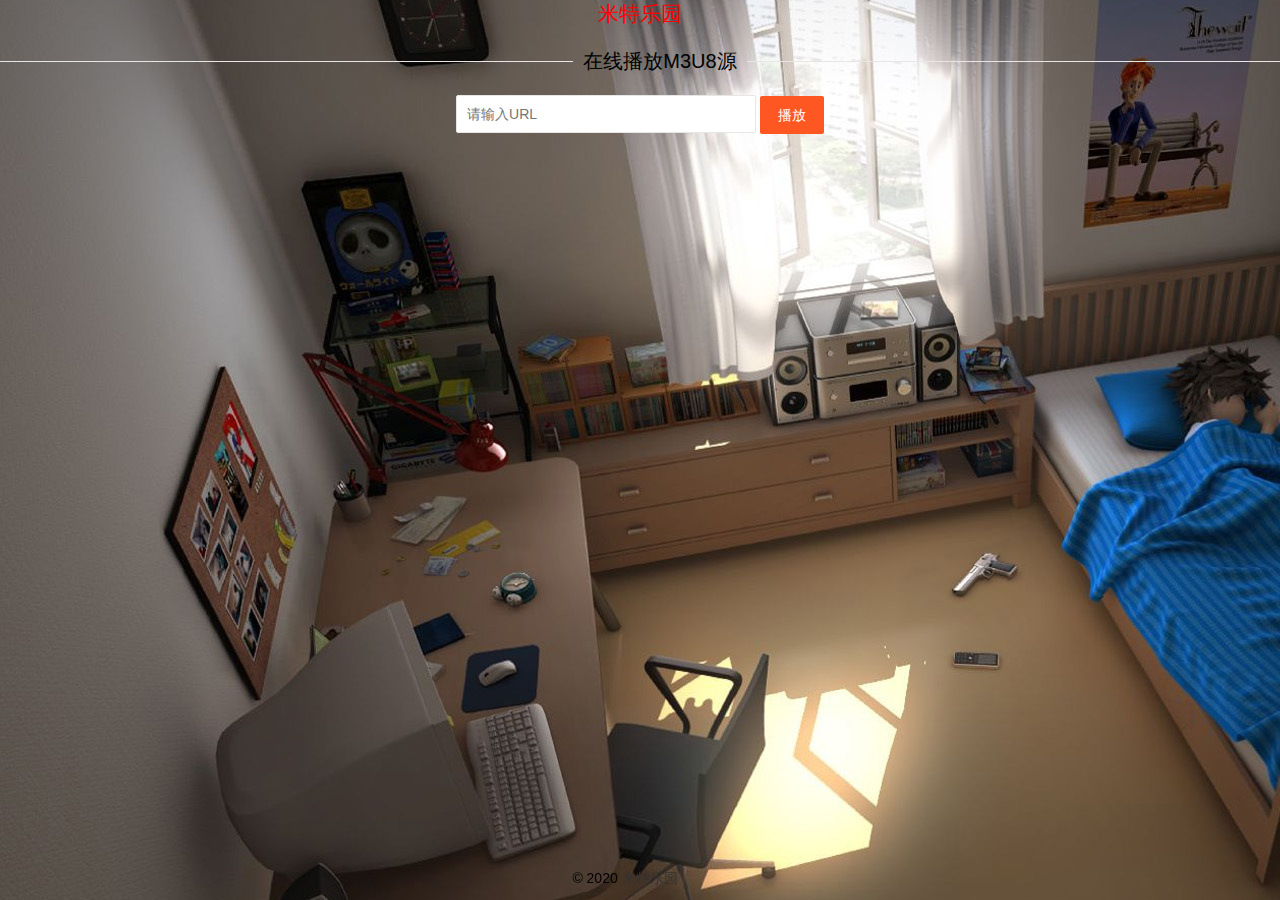
==== webapp/index.html @ 2a8ceb08 "init system" ====
<!DOCTYPE html>
<html>

<head>
    <meta charset="UTF-8">
    <title>米特在线</title>
    <meta name="viewport" content="width=device-width, initial-scale=1.0, user-scalable=no">
	<link href="css/layer.css" rel="stylesheet" />
	<link href="css/layui.css" rel="stylesheet" />
    <style type="text/css">
        .myinput{
            display: inline;
            width:30%;
            max-width: 300px;
        }
        .myinput:focus{
            border: 1px solid red;
        }
        .footer{
            position: fixed;
            right: 0;
            bottom: 0;
            height: 44px;
            line-height: 44px;
            padding: 0 15px;
            1background-color: #eee;
            width:100%;
        }
    </style>
    <script type="text/javascript" src="js/jquery.min.js"></script>
    <script type="text/javascript" src="js/layer.js"></script>


	<script type="text/javascript">
       $(function(){
           $('#play').on('click', function(){
               var url = $("#url").val();
               if(url == ""){
                   layer.msg("请输入内容")
               }else{
                   layer.open({
                       type: 2,
                       title: '在线播放',
                       area: ['100%', '100%'],
                       shade: 0.8,
                       maxmin: false,
                       closeBtn: 1,
                       shadeClose: true,
                       content: 'play.html?url=' + url
                   });
               }
           });
       })
	function play(){
		var url=document.getElementById('url').value;

	}
</script>
</head>
<body class="alarm-bg">
   <h2 style="color:red;">米特乐园</h2>
   <fieldset class="layui-elem-field layui-field-title" style="margin-top: 20px;">
       <legend>在线播放M3U8源</legend>
   </fieldset>
   <input type="text" name="url" id="url" placeholder="请输入URL" autocomplete="off" class="layui-input myinput"  >
   <button class="layui-btn layui-btn-danger" id="play" >播放</button>
   <div class="footer">
       <div class="layui-main">
           <p>© 2020 <a href="/">米特乐园</a> </p>
           <p>
               学习乐园
           </p>
           <div class="site-union">

           </div>
       </div>
   </div>
</body>

</html>
---- webapp/css/layer.css ----
/**
 
 @Name: layer
 @Author: 贤心
 
 **/

/* *html{background-image: url(about:blank); background-attachment: fixed;} */
html #layuicss-layer{display: none; position: absolute; width: 1989px;}

/* common */
.layui-layer-shade, .layui-layer{position:fixed; _position:absolute; pointer-events: auto;}
.layui-layer-shade{top:0; left:0; width:100%; height:100%; _height:expression(document.body.offsetHeight+"px");}
.layui-layer{-webkit-overflow-scrolling: touch;}
.layui-layer{top:150px; left: 0; margin:0; padding:0; background-color:#fff; -webkit-background-clip: content; border-radius: 2px; box-shadow: 1px 1px 50px rgba(0,0,0,.3);}
.layui-layer-close{position:absolute;}
.layui-layer-content{position:relative;}
.layui-layer-border{border: 1px solid #B2B2B2; border: 1px solid rgba(0,0,0,.1); box-shadow: 1px 1px 5px rgba(0,0,0,.2);}
.layui-layer-load{background:url(images/loading-1.gif) #eee center center no-repeat;}
.layui-layer-ico{ background:url(images/icon.png) no-repeat;}
.layui-layer-dialog .layui-layer-ico,
.layui-layer-setwin a,
.layui-layer-btn a{display:inline-block; *display:inline; *zoom:1; vertical-align:top;}

.layui-layer-move{display: none; position: fixed; *position: absolute; left: 0px; top: 0px; width: 100%; height: 100%; cursor: move; opacity: 0; filter:alpha(opacity=0); background-color: #fff; z-index: 2147483647;}
.layui-layer-resize{position: absolute; width: 15px; height: 15px; right: 0; bottom: 0; cursor: se-resize;}

/* 动画 */
.layer-anim{-webkit-animation-fill-mode: both; animation-fill-mode: both; -webkit-animation-duration:.3s; animation-duration:.3s;}

@-webkit-keyframes layer-bounceIn { /* 默认 */
	0% {opacity: 0; -webkit-transform: scale(.5); transform: scale(.5)}
	100% {opacity: 1; -webkit-transform: scale(1); transform: scale(1)}
}
@keyframes layer-bounceIn {
	0% {opacity: 0; -webkit-transform: scale(.5); -ms-transform: scale(.5); transform: scale(.5)}
	100% {opacity: 1; -webkit-transform: scale(1); -ms-transform: scale(1); transform: scale(1)}
}
.layer-anim-00{-webkit-animation-name: layer-bounceIn;animation-name: layer-bounceIn}

@-webkit-keyframes layer-zoomInDown{0%{opacity:0;-webkit-transform:scale(.1) translateY(-2000px);transform:scale(.1) translateY(-2000px);-webkit-animation-timing-function:ease-in-out;animation-timing-function:ease-in-out}60%{opacity:1;-webkit-transform:scale(.475) translateY(60px);transform:scale(.475) translateY(60px);-webkit-animation-timing-function:ease-out;animation-timing-function:ease-out}}@keyframes layer-zoomInDown{0%{opacity:0;-webkit-transform:scale(.1) translateY(-2000px);-ms-transform:scale(.1) translateY(-2000px);transform:scale(.1) translateY(-2000px);-webkit-animation-timing-function:ease-in-out;animation-timing-function:ease-in-out}60%{opacity:1;-webkit-transform:scale(.475) translateY(60px);-ms-transform:scale(.475) translateY(60px);transform:scale(.475) translateY(60px);-webkit-animation-timing-function:ease-out;animation-timing-function:ease-out}}.layer-anim-01{-webkit-animation-name:layer-zoomInDown;animation-name:layer-zoomInDown}

@-webkit-keyframes layer-fadeInUpBig{0%{opacity:0;-webkit-transform:translateY(2000px);transform:translateY(2000px)}100%{opacity:1;-webkit-transform:translateY(0);transform:translateY(0)}}@keyframes layer-fadeInUpBig{0%{opacity:0;-webkit-transform:translateY(2000px);-ms-transform:translateY(2000px);transform:translateY(2000px)}100%{opacity:1;-webkit-transform:translateY(0);-ms-transform:translateY(0);transform:translateY(0)}}.layer-anim-02{-webkit-animation-name:layer-fadeInUpBig;animation-name:layer-fadeInUpBig}

@-webkit-keyframes layer-zoomInLeft{0%{opacity:0;-webkit-transform:scale(.1) translateX(-2000px);transform:scale(.1) translateX(-2000px);-webkit-animation-timing-function:ease-in-out;animation-timing-function:ease-in-out}60%{opacity:1;-webkit-transform:scale(.475) translateX(48px);transform:scale(.475) translateX(48px);-webkit-animation-timing-function:ease-out;animation-timing-function:ease-out}}@keyframes layer-zoomInLeft{0%{opacity:0;-webkit-transform:scale(.1) translateX(-2000px);-ms-transform:scale(.1) translateX(-2000px);transform:scale(.1) translateX(-2000px);-webkit-animation-timing-function:ease-in-out;animation-timing-function:ease-in-out}60%{opacity:1;-webkit-transform:scale(.475) translateX(48px);-ms-transform:scale(.475) translateX(48px);transform:scale(.475) translateX(48px);-webkit-animation-timing-function:ease-out;animation-timing-function:ease-out}}.layer-anim-03{-webkit-animation-name:layer-zoomInLeft;animation-name:layer-zoomInLeft}

@-webkit-keyframes layer-rollIn{0%{opacity:0;-webkit-transform:translateX(-100%) rotate(-120deg);transform:translateX(-100%) rotate(-120deg)}100%{opacity:1;-webkit-transform:translateX(0px) rotate(0deg);transform:translateX(0px) rotate(0deg)}}@keyframes layer-rollIn{0%{opacity:0;-webkit-transform:translateX(-100%) rotate(-120deg);-ms-transform:translateX(-100%) rotate(-120deg);transform:translateX(-100%) rotate(-120deg)}100%{opacity:1;-webkit-transform:translateX(0px) rotate(0deg);-ms-transform:translateX(0px) rotate(0deg);transform:translateX(0px) rotate(0deg)}}.layer-anim-04{-webkit-animation-name:layer-rollIn;animation-name:layer-rollIn}

@keyframes layer-fadeIn{0%{opacity:0}100%{opacity:1}}.layer-anim-05{-webkit-animation-name:layer-fadeIn;animation-name:layer-fadeIn}

@-webkit-keyframes layer-shake{0%,100%{-webkit-transform:translateX(0);transform:translateX(0)}10%,30%,50%,70%,90%{-webkit-transform:translateX(-10px);transform:translateX(-10px)}20%,40%,60%,80%{-webkit-transform:translateX(10px);transform:translateX(10px)}}@keyframes layer-shake{0%,100%{-webkit-transform:translateX(0);-ms-transform:translateX(0);transform:translateX(0)}10%,30%,50%,70%,90%{-webkit-transform:translateX(-10px);-ms-transform:translateX(-10px);transform:translateX(-10px)}20%,40%,60%,80%{-webkit-transform:translateX(10px);-ms-transform:translateX(10px);transform:translateX(10px)}}.layer-anim-06{-webkit-animation-name:layer-shake;animation-name:layer-shake}@-webkit-keyframes fadeIn{0%{opacity:0}100%{opacity:1}}

/* 标题栏 */
.layui-layer-title{padding:0 80px 0 20px; height:42px; line-height:42px; border-bottom:1px solid #eee; font-size:14px; color:#333; overflow: hidden; text-overflow: ellipsis; white-space: nowrap; background-color: #F8F8F8; border-radius: 2px 2px 0 0;}
.layui-layer-setwin{position:absolute; right:15px; *right:0; top:15px; font-size:0; line-height: initial;}
.layui-layer-setwin a{position:relative; width: 16px; height:16px; margin-left:10px; font-size:12px; _overflow:hidden;}
.layui-layer-setwin .layui-layer-min cite{position:absolute; width:14px; height:2px; left:0; top:50%; margin-top:-1px; background-color:#2E2D3C; cursor:pointer; _overflow:hidden;}
.layui-layer-setwin .layui-layer-min:hover cite{background-color:#2D93CA; }
.layui-layer-setwin .layui-layer-max{background-position:-32px -40px;}
.layui-layer-setwin .layui-layer-max:hover{background-position:-16px -40px;}
.layui-layer-setwin .layui-layer-maxmin{background-position:-65px -40px;}
.layui-layer-setwin .layui-layer-maxmin:hover{background-position:-49px -40px;}
.layui-layer-setwin .layui-layer-close1{background-position: 1px -40px; cursor: pointer;}
.layui-layer-setwin .layui-layer-close1:hover{opacity:0.7;}
.layui-layer-setwin .layui-layer-close2{position:absolute; right:-28px; top:-28px; width:30px; height:30px;  margin-left:0; background-position:-149px -31px; *right:-18px; _display:none;}
.layui-layer-setwin .layui-layer-close2:hover{ background-position:-180px -31px;}

/* 按钮栏 */
.layui-layer-btn{text-align: right; padding: 0 15px 12px; pointer-events: auto; user-select: none; -webkit-user-select: none;}
.layui-layer-btn a{height: 28px; line-height: 28px; margin: 5px 5px 0; padding: 0 15px; border: 1px solid #dedede; background-color:#fff; color: #333; border-radius: 2px; font-weight:400; cursor:pointer; text-decoration: none;}
.layui-layer-btn a:hover{opacity: 0.9; text-decoration: none;}
.layui-layer-btn a:active{opacity: 0.8;}
.layui-layer-btn .layui-layer-btn0{border-color: #1E9FFF; background-color: #1E9FFF; color:#fff;}
.layui-layer-btn-l{text-align: left;}
.layui-layer-btn-c{text-align: center;}

/* 定制化 */
.layui-layer-dialog{min-width:260px;}
.layui-layer-dialog .layui-layer-content{position: relative; padding:20px; line-height:24px; word-break: break-all; overflow:hidden; font-size:14px; overflow-x: hidden; overflow-y:auto;}
.layui-layer-dialog .layui-layer-content .layui-layer-ico{position:absolute; top:16px; left:15px; _left:-40px; width:30px; height:30px;}
.layui-layer-ico1{background-position:-30px 0 }
.layui-layer-ico2{background-position:-60px 0;}
.layui-layer-ico3{background-position:-90px 0;}
.layui-layer-ico4{background-position:-120px 0;}
.layui-layer-ico5{background-position:-150px 0;}
.layui-layer-ico6{background-position:-180px 0;}
.layui-layer-rim{border:6px solid #8D8D8D; border:6px solid rgba(0,0,0,.3); border-radius:5px; box-shadow: none;}
.layui-layer-msg{min-width:180px; border:1px solid #D3D4D3; box-shadow: none;}
.layui-layer-hui{min-width:100px;  background-color: #000; filter:alpha(opacity=60); background-color: rgba(0,0,0,0.6); color: #fff; border:none;}
.layui-layer-hui .layui-layer-content{padding:12px 25px; text-align:center;}
.layui-layer-dialog .layui-layer-padding{padding: 20px 20px 20px 55px; text-align: left;}
.layui-layer-page .layui-layer-content{position:relative; overflow:auto;}
.layui-layer-page .layui-layer-btn,.layui-layer-iframe .layui-layer-btn{padding-top:10px;}
.layui-layer-nobg{background:none;}
.layui-layer-iframe iframe{display: block; width: 100%;}

.layui-layer-loading{border-radius:100%; background:none;  box-shadow:none;  border:none;}
.layui-layer-loading .layui-layer-content{width:60px; height:24px; background:url(images/loading-0.gif) no-repeat;}
.layui-layer-loading .layui-layer-loading1{width:37px; height:37px; background:url(images/loading-1.gif) no-repeat;}
.layui-layer-loading .layui-layer-loading2, .layui-layer-ico16{width:32px; height:32px; background:url(images/loading-2.gif) no-repeat;}
.layui-layer-tips{background: none; box-shadow:none; border:none;}
.layui-layer-tips .layui-layer-content{position: relative; line-height: 22px; min-width: 12px; padding: 8px 15px; font-size: 12px; _float:left; border-radius: 2px; box-shadow: 1px 1px 3px rgba(0,0,0,.2); background-color: #000; color: #fff;}
.layui-layer-tips .layui-layer-close{right:-2px; top:-1px;}
.layui-layer-tips i.layui-layer-TipsG{ position:absolute;  width:0; height:0; border-width:8px; border-color:transparent; border-style:dashed; *overflow:hidden;}
.layui-layer-tips i.layui-layer-TipsT, .layui-layer-tips i.layui-layer-TipsB{left:5px; border-right-style:solid; border-right-color: #000;}
.layui-layer-tips i.layui-layer-TipsT{bottom:-8px;}
.layui-layer-tips i.layui-layer-TipsB{top:-8px;}
.layui-layer-tips i.layui-layer-TipsR, .layui-layer-tips i.layui-layer-TipsL{top: 5px; border-bottom-style:solid; border-bottom-color: #000;}
.layui-layer-tips i.layui-layer-TipsR{left:-8px;}
.layui-layer-tips i.layui-layer-TipsL{right:-8px;}

/* skin */
.layui-layer-lan[type="dialog"]{min-width:280px;}
.layui-layer-lan .layui-layer-title{background:#4476A7; color:#fff; border: none;}
.layui-layer-lan .layui-layer-btn{padding: 5px 10px 10px; text-align: right; border-top:1px solid #E9E7E7}
.layui-layer-lan .layui-layer-btn a{background: #fff; border-color: #E9E7E7; color: #333;}
.layui-layer-lan .layui-layer-btn .layui-layer-btn1{background:#C9C5C5;}
.layui-layer-molv .layui-layer-title{background: #009f95; color:#fff; border: none;}
.layui-layer-molv .layui-layer-btn a{background: #009f95; border-color: #009f95;}
.layui-layer-molv .layui-layer-btn .layui-layer-btn1{background:#92B8B1;}


/**
 
 @Name: layer拓展样式
 
 */

.layui-layer-iconext{background:url(images/icon-ext.png) no-repeat;}

/* prompt模式 */
.layui-layer-prompt .layui-layer-input{display: block; width: 230px; height: 36px; margin: 0 auto; line-height: 30px; padding-left: 10px; border: 1px solid #e6e6e6; color: #333;}
.layui-layer-prompt textarea.layui-layer-input{width: 300px; height: 100px; line-height: 20px; padding: 6px 10px;}
.layui-layer-prompt .layui-layer-content{padding: 20px;}
.layui-layer-prompt .layui-layer-btn{padding-top: 0;}

/* tab模式 */
.layui-layer-tab{box-shadow:1px 1px 50px rgba(0,0,0,.4);}
.layui-layer-tab .layui-layer-title{padding-left:0; overflow: visible;}
.layui-layer-tab .layui-layer-title span{position:relative; float:left; min-width:80px; max-width:260px; padding:0 20px; text-align:center; cursor:default; text-overflow: ellipsis; overflow: hidden; white-space: nowrap; cursor: pointer;}
.layui-layer-tab .layui-layer-title span.layui-this{height: 43px; border-left: 1px solid #eee; border-right: 1px solid #eee; background-color: #fff; z-index: 10;}
.layui-layer-tab .layui-layer-title span:first-child{border-left:none;}
.layui-layer-tabmain{line-height:24px; clear:both;}
.layui-layer-tabmain .layui-layer-tabli{display:none;}
.layui-layer-tabmain .layui-layer-tabli.layui-this{display: block;}

/* photo模式 */
.layui-layer-photos{-webkit-animation-duration: .8s; animation-duration: .8s;}
.layui-layer-photos .layui-layer-content{overflow:hidden; text-align: center;}
.layui-layer-photos .layui-layer-phimg img{position: relative; width:100%; display: inline-block; *display:inline; *zoom:1; vertical-align:top;}
.layui-layer-imguide,.layui-layer-imgbar{display:none;}
.layui-layer-imgprev, .layui-layer-imgnext{position:absolute; top:50%; width:27px; _width:44px; height:44px;  margin-top:-22px; outline:none;blr:expression(this.onFocus=this.blur());}
.layui-layer-imgprev{left:10px; background-position:-5px -5px; _background-position:-70px -5px;}
.layui-layer-imgprev:hover{background-position:-33px -5px; _background-position:-120px -5px;}
.layui-layer-imgnext{right:10px; _right:8px; background-position:-5px -50px; _background-position:-70px -50px;}
.layui-layer-imgnext:hover{background-position:-33px -50px; _background-position:-120px -50px;}
.layui-layer-imgbar{position:absolute; left:0; bottom:0; width:100%; height:32px; line-height:32px; background-color:rgba(0,0,0,.8); background-color:#000\9; filter:Alpha(opacity=80); color:#fff; text-overflow: ellipsis; overflow: hidden; white-space: nowrap; font-size:0;}
.layui-layer-imgtit{/*position:absolute; left:20px;*/}
.layui-layer-imgtit *{display:inline-block; *display:inline; *zoom:1; vertical-align:top; font-size:12px;}
.layui-layer-imgtit a{max-width:65%;  text-overflow: ellipsis; overflow: hidden; white-space: nowrap; color:#fff;}
.layui-layer-imgtit a:hover{color:#fff; text-decoration:underline;}
.layui-layer-imgtit em{padding-left:10px; font-style: normal;}

/* 关闭动画 */
@-webkit-keyframes layer-bounceOut {
  100% {opacity: 0; -webkit-transform: scale(.7); transform: scale(.7)}
  30% {-webkit-transform: scale(1.05); transform: scale(1.05)}
  0% {-webkit-transform: scale(1); transform: scale(1);}
}
@keyframes layer-bounceOut {
  100% {opacity: 0; -webkit-transform: scale(.7); -ms-transform: scale(.7); transform: scale(.7);}
  30% {-webkit-transform: scale(1.05); -ms-transform: scale(1.05); transform: scale(1.05);}
  0% {-webkit-transform: scale(1); -ms-transform: scale(1);transform: scale(1);}
}
.layer-anim-close{-webkit-animation-name: layer-bounceOut; animation-name: layer-bounceOut; -webkit-animation-fill-mode: both; animation-fill-mode: both; -webkit-animation-duration:.2s; animation-duration:.2s;}

@media screen and (max-width: 1100px) {
  .layui-layer-iframe{overflow-y: auto; -webkit-overflow-scrolling: touch;}
}

.alarm-bg{ text-align:center;background:url(images/background-alarm.jpg) no-repeat;}
---- webapp/css/layui.css ----
/**
 
 @Name: layui
 @Author: 贤心
 @Site: www.layui.com
 
 */


/** 初始化 **/
body,div,dl,dt,dd,ul,ol,li,h1,h2,h3,h4,h5,h6,input,button,textarea,p,blockquote,th,td,form,pre{margin: 0; padding: 0; -webkit-tap-highlight-color:rgba(0,0,0,0);}
a:active,a:hover{outline:0}
img{display: inline-block; border: none; vertical-align: middle;}
li{list-style:none;}
table{border-collapse: collapse; border-spacing: 0;}
h1,h2,h3{font-weight: 400;}
h4, h5, h6{font-size: 100%; font-weight: 400;}
button,input,select,textarea{font-size: 100%; }
input,button,textarea,select,optgroup,option{font-family: inherit; font-size: inherit; font-style: inherit; font-weight: inherit; outline: 0;}
pre{white-space: pre-wrap; white-space: -moz-pre-wrap; white-space: -pre-wrap; white-space: -o-pre-wrap; word-wrap: break-word;}

/** 初始化全局标签 **/
body{line-height: 24px; font: 14px Helvetica Neue,Helvetica,PingFang SC,Tahoma,Arial,sans-serif;}
hr{height: 1px; margin: 10px 0; border: 0; clear: both;}
a{color: #333; text-decoration:none; }
a:hover{color: #777;}
a cite{font-style: normal; *cursor:pointer;}

/** 基础通用 **/
.layui-border-box, .layui-border-box *{box-sizing: border-box;}
/* 消除第三方ui可能造成的冲突 */.layui-box, .layui-box *{box-sizing: content-box;}
.layui-clear{clear: both; *zoom: 1;}
.layui-clear:after{content:'\20'; clear:both; *zoom:1; display:block; height:0;}
.layui-inline{position: relative; display: inline-block; *display:inline; *zoom:1; vertical-align: middle;}
/* 三角形 */.layui-edge{position: relative; display: inline-block; vertical-align: middle; width: 0; height: 0; border-width: 6px; border-style: dashed; border-color: transparent; overflow: hidden;}
.layui-edge-top{top: -4px; border-bottom-color: #999; border-bottom-style: solid;}
.layui-edge-right{border-left-color: #999; border-left-style: solid;}
.layui-edge-bottom{top: 2px; border-top-color: #999; border-top-style: solid;}
.layui-edge-left{border-right-color: #999; border-right-style: solid;}
/* 单行溢出省略 */.layui-elip{text-overflow: ellipsis; overflow: hidden; white-space: nowrap;}
/* 屏蔽选中 */.layui-unselect,.layui-icon, .layui-disabled{-moz-user-select: none; -webkit-user-select: none; -ms-user-select: none;}
/* 禁用 */.layui-disabled,.layui-disabled:hover{color: #d2d2d2 !important; cursor: not-allowed !important;}
/* 纯圆角 */.layui-circle{border-radius: 100%;}
.layui-show{display: block !important;}
.layui-hide{display: none !important;}

/** 图标字体 **/
@font-face {
  font-family: 'layui-icon';
  src: url('../font/iconfont.eot?v=256');
  src: url('../font/iconfont.eot?v=256#iefix') format('embedded-opentype'),
       url('../font/iconfont.woff2?v=256') format('woff2'),
       url('../font/iconfont.woff?v=256') format('woff'),
       url('../font/iconfont.ttf?v=256') format('truetype'),
       url('../font/iconfont.svg?v=256#layui-icon') format('svg');
}
                    
.layui-icon{
  font-family:"layui-icon" !important;
  font-size: 16px;
  font-style: normal;
  -webkit-font-smoothing: antialiased;
  -moz-osx-font-smoothing: grayscale;
}

/* font-class */
.layui-icon-reply-fill:before{content:"\e611"}
.layui-icon-set-fill:before{content:"\e614"}
.layui-icon-menu-fill:before{content:"\e60f"}
.layui-icon-search:before{content:"\e615"}
.layui-icon-share:before{content:"\e641"}
.layui-icon-set-sm:before{content:"\e620"}
.layui-icon-engine:before{content:"\e628"}
.layui-icon-close:before{content:"\1006"}
.layui-icon-close-fill:before{content:"\1007"}
.layui-icon-chart-screen:before{content:"\e629"}
.layui-icon-star:before{content:"\e600"}
.layui-icon-circle-dot:before{content:"\e617"}
.layui-icon-chat:before{content:"\e606"}
.layui-icon-release:before{content:"\e609"}
.layui-icon-list:before{content:"\e60a"}
.layui-icon-chart:before{content:"\e62c"}
.layui-icon-ok-circle:before{content:"\1005"}
.layui-icon-layim-theme:before{content:"\e61b"}
.layui-icon-table:before{content:"\e62d"}
.layui-icon-right:before{content:"\e602"}
.layui-icon-left:before{content:"\e603"}
.layui-icon-cart-simple:before{content:"\e698"}
.layui-icon-face-cry:before{content:"\e69c"}
.layui-icon-face-smile:before{content:"\e6af"}
.layui-icon-survey:before{content:"\e6b2"}
.layui-icon-tree:before{content:"\e62e"}
.layui-icon-ie:before{content:"\e7bb"}
.layui-icon-upload-circle:before{content:"\e62f"}
.layui-icon-add-circle:before{content:"\e61f"}
.layui-icon-download-circle:before{content:"\e601"}
.layui-icon-templeate-1:before{content:"\e630"}
.layui-icon-util:before{content:"\e631"}
.layui-icon-face-surprised:before{content:"\e664"}
.layui-icon-edit:before{content:"\e642"}
.layui-icon-speaker:before{content:"\e645"}
.layui-icon-down:before{content:"\e61a"}
.layui-icon-file:before{content:"\e621"}
.layui-icon-layouts:before{content:"\e632"}
.layui-icon-rate-half:before{content:"\e6c9"}
.layui-icon-add-circle-fine:before{content:"\e608"}
.layui-icon-prev-circle:before{content:"\e633"}
.layui-icon-read:before{content:"\e705"}
.layui-icon-404:before{content:"\e61c"}
.layui-icon-carousel:before{content:"\e634"}
.layui-icon-help:before{content:"\e607"}
.layui-icon-code-circle:before{content:"\e635"}
.layui-icon-windows:before{content:"\e67f"}
.layui-icon-water:before{content:"\e636"}
.layui-icon-username:before{content:"\e66f"}
.layui-icon-find-fill:before{content:"\e670"}
.layui-icon-about:before{content:"\e60b"}
.layui-icon-location:before{content:"\e715"}
.layui-icon-up:before{content:"\e619"}
.layui-icon-pause:before{content:"\e651"}
.layui-icon-date:before{content:"\e637"}
.layui-icon-layim-uploadfile:before{content:"\e61d"}
.layui-icon-delete:before{content:"\e640"}
.layui-icon-play:before{content:"\e652"}
.layui-icon-top:before{content:"\e604"}
.layui-icon-firefox:before{content:"\e686"}
.layui-icon-friends:before{content:"\e612"}
.layui-icon-refresh-3:before{content:"\e9aa"}
.layui-icon-ok:before{content:"\e605"}
.layui-icon-layer:before{content:"\e638"}
.layui-icon-face-smile-fine:before{content:"\e60c"}
.layui-icon-dollar:before{content:"\e659"}
.layui-icon-group:before{content:"\e613"}
.layui-icon-layim-download:before{content:"\e61e"}
.layui-icon-picture-fine:before{content:"\e60d"}
.layui-icon-link:before{content:"\e64c"}
.layui-icon-diamond:before{content:"\e735"}
.layui-icon-log:before{content:"\e60e"}
.layui-icon-key:before{content:"\e683"}
.layui-icon-rate-solid:before{content:"\e67a"}
.layui-icon-fonts-del:before{content:"\e64f"}
.layui-icon-unlink:before{content:"\e64d"}
.layui-icon-fonts-clear:before{content:"\e639"}
.layui-icon-triangle-r:before{content:"\e623"}
.layui-icon-circle:before{content:"\e63f"}
.layui-icon-radio:before{content:"\e643"}
.layui-icon-align-center:before{content:"\e647"}
.layui-icon-align-right:before{content:"\e648"}
.layui-icon-align-left:before{content:"\e649"}
.layui-icon-loading-1:before{content:"\e63e"}
.layui-icon-return:before{content:"\e65c"}
.layui-icon-fonts-strong:before{content:"\e62b"}
.layui-icon-upload:before{content:"\e67c"}
.layui-icon-dialogue:before{content:"\e63a"}
.layui-icon-video:before{content:"\e6ed"}
.layui-icon-headset:before{content:"\e6fc"}
.layui-icon-cellphone-fine:before{content:"\e63b"}
.layui-icon-add-1:before{content:"\e654"}
.layui-icon-face-smile-b:before{content:"\e650"}
.layui-icon-fonts-html:before{content:"\e64b"}
.layui-icon-screen-full:before{content:"\e622"}
.layui-icon-form:before{content:"\e63c"}
.layui-icon-cart:before{content:"\e657"}
.layui-icon-camera-fill:before{content:"\e65d"}
.layui-icon-tabs:before{content:"\e62a"}
.layui-icon-heart-fill:before{content:"\e68f"}
.layui-icon-fonts-code:before{content:"\e64e"}
.layui-icon-ios:before{content:"\e680"}
.layui-icon-at:before{content:"\e687"}
.layui-icon-fire:before{content:"\e756"}
.layui-icon-set:before{content:"\e716"}
.layui-icon-fonts-u:before{content:"\e646"}
.layui-icon-triangle-d:before{content:"\e625"}
.layui-icon-tips:before{content:"\e702"}
.layui-icon-picture:before{content:"\e64a"}
.layui-icon-more-vertical:before{content:"\e671"}
.layui-icon-bluetooth:before{content:"\e689"}
.layui-icon-flag:before{content:"\e66c"}
.layui-icon-loading:before{content:"\e63d"}
.layui-icon-fonts-i:before{content:"\e644"}
.layui-icon-refresh-1:before{content:"\e666"}
.layui-icon-rmb:before{content:"\e65e"}
.layui-icon-addition:before{content:"\e624"}
.layui-icon-home:before{content:"\e68e"}
.layui-icon-time:before{content:"\e68d"}
.layui-icon-user:before{content:"\e770"}
.layui-icon-notice:before{content:"\e667"}
.layui-icon-chrome:before{content:"\e68a"}
.layui-icon-edge:before{content:"\e68b"}
.layui-icon-login-weibo:before{content:"\e675"}
.layui-icon-voice:before{content:"\e688"}
.layui-icon-upload-drag:before{content:"\e681"}
.layui-icon-login-qq:before{content:"\e676"}
.layui-icon-snowflake:before{content:"\e6b1"}
.layui-icon-heart:before{content:"\e68c"}
.layui-icon-logout:before{content:"\e682"}
.layui-icon-file-b:before{content:"\e655"}
.layui-icon-template:before{content:"\e663"}
.layui-icon-transfer:before{content:"\e691"}
.layui-icon-auz:before{content:"\e672"}
.layui-icon-console:before{content:"\e665"}
.layui-icon-app:before{content:"\e653"}
.layui-icon-prev:before{content:"\e65a"}
.layui-icon-website:before{content:"\e7ae"}
.layui-icon-next:before{content:"\e65b"}
.layui-icon-component:before{content:"\e857"}
.layui-icon-android:before{content:"\e684"}
.layui-icon-more:before{content:"\e65f"}
.layui-icon-login-wechat:before{content:"\e677"}
.layui-icon-shrink-right:before{content:"\e668"}
.layui-icon-spread-left:before{content:"\e66b"}
.layui-icon-camera:before{content:"\e660"}
.layui-icon-note:before{content:"\e66e"}
.layui-icon-refresh:before{content:"\e669"}
.layui-icon-female:before{content:"\e661"}
.layui-icon-male:before{content:"\e662"}
.layui-icon-screen-restore:before{content:"\e758"}
.layui-icon-password:before{content:"\e673"}
.layui-icon-senior:before{content:"\e674"}
.layui-icon-theme:before{content:"\e66a"}
.layui-icon-tread:before{content:"\e6c5"}
.layui-icon-praise:before{content:"\e6c6"}
.layui-icon-star-fill:before{content:"\e658"}
.layui-icon-rate:before{content:"\e67b"}
.layui-icon-template-1:before{content:"\e656"}
.layui-icon-vercode:before{content:"\e679"}
.layui-icon-service:before{content:"\e626"}
.layui-icon-cellphone:before{content:"\e678"}
.layui-icon-print:before{content:"\e66d"}
.layui-icon-cols:before{content:"\e610"}
.layui-icon-wifi:before{content:"\e7e0"}
.layui-icon-export:before{content:"\e67d"}
.layui-icon-rss:before{content:"\e808"}
.layui-icon-slider:before{content:"\e714"}
.layui-icon-email:before{content:"\e618"}
.layui-icon-subtraction:before{content:"\e67e"}
.layui-icon-mike:before{content:"\e6dc"}
.layui-icon-light:before{content:"\e748"}
.layui-icon-gift:before{content:"\e627"}
.layui-icon-mute:before{content:"\e685"}
.layui-icon-reduce-circle:before{content:"\e616"}
.layui-icon-music:before{content:"\e690"}

/* 基本布局 */
.layui-main{position: relative; width: 1140px; margin: 0 auto;}
.layui-header{position: relative; z-index: 1000; height: 60px;}
.layui-header a:hover{transition: all .5s; -webkit-transition: all .5s;}
.layui-side{position: fixed; left: 0; top: 0; bottom: 0; z-index: 999; width: 200px; overflow-x: hidden;}
.layui-side-scroll{position: relative; width: 220px; height: 100%; overflow-x: hidden;}
.layui-body{position: absolute; left: 200px; right: 0; top: 0; bottom: 0; z-index: 998; width: auto; overflow: hidden; overflow-y: auto; box-sizing: border-box;}

/* 后台框架大布局 */.layui-layout-body{overflow: hidden;}
.layui-layout-admin .layui-header{background-color: #23262E;}
.layui-layout-admin .layui-side{top: 60px; width: 200px; overflow-x: hidden;}
.layui-layout-admin .layui-body{position: fixed; top: 60px; bottom: 44px;}
.layui-layout-admin .layui-main{width: auto; margin: 0 15px;}
.layui-layout-admin .layui-footer{position: fixed; left: 200px; right: 0; bottom: 0; height: 44px; line-height: 44px; padding: 0 15px; background-color: #eee;}
.layui-layout-admin .layui-logo{position: absolute; left: 0; top: 0; width: 200px; height: 100%; line-height: 60px; text-align: center; color: #009688; font-size: 16px;}
.layui-layout-admin .layui-header .layui-nav{background: none;}
.layui-layout-left{position: absolute !important; left: 200px; top: 0;}
.layui-layout-right{position: absolute !important; right: 0; top: 0;}

/* 栅格布局 */
.layui-container{position: relative; margin: 0 auto; padding: 0 15px; box-sizing: border-box;}
.layui-fluid{position: relative; margin: 0 auto; padding: 0 15px;}

.layui-row:before, .layui-row:after{content: ''; display: block; clear: both;}
.layui-col-xs1, .layui-col-xs2, .layui-col-xs3, .layui-col-xs4, .layui-col-xs5, .layui-col-xs6, .layui-col-xs7, .layui-col-xs8, .layui-col-xs9, .layui-col-xs10, .layui-col-xs11, .layui-col-xs12
,.layui-col-sm1, .layui-col-sm2, .layui-col-sm3, .layui-col-sm4, .layui-col-sm5, .layui-col-sm6, .layui-col-sm7, .layui-col-sm8, .layui-col-sm9, .layui-col-sm10, .layui-col-sm11, .layui-col-sm12
,.layui-col-md1, .layui-col-md2, .layui-col-md3, .layui-col-md4, .layui-col-md5, .layui-col-md6, .layui-col-md7, .layui-col-md8, .layui-col-md9, .layui-col-md10, .layui-col-md11, .layui-col-md12
,.layui-col-lg1, .layui-col-lg2, .layui-col-lg3, .layui-col-lg4, .layui-col-lg5, .layui-col-lg6, .layui-col-lg7, .layui-col-lg8, .layui-col-lg9, .layui-col-lg10, .layui-col-lg11, .layui-col-lg12
{position: relative; display: block; box-sizing: border-box;}

.layui-col-xs1, .layui-col-xs2, .layui-col-xs3, .layui-col-xs4, .layui-col-xs5, .layui-col-xs6, .layui-col-xs7, .layui-col-xs8, .layui-col-xs9, .layui-col-xs10, .layui-col-xs11, .layui-col-xs12{float: left;}
.layui-col-xs1{width: 8.33333333%;}
.layui-col-xs2{width: 16.66666667%;}
.layui-col-xs3{width: 25%;}
.layui-col-xs4{width: 33.33333333%;}
.layui-col-xs5{width: 41.66666667%;}
.layui-col-xs6{width: 50%;}
.layui-col-xs7{width: 58.33333333%;}
.layui-col-xs8{width: 66.66666667%;}
.layui-col-xs9{width: 75%;}
.layui-col-xs10{width: 83.33333333%;}
.layui-col-xs11{width: 91.66666667%;}
.layui-col-xs12{width: 100%;}

.layui-col-xs-offset1{margin-left: 8.33333333%;}
.layui-col-xs-offset2{margin-left: 16.66666667%;}
.layui-col-xs-offset3{margin-left: 25%;}
.layui-col-xs-offset4{margin-left: 33.33333333%;}
.layui-col-xs-offset5{margin-left: 41.66666667%;}
.layui-col-xs-offset6{margin-left: 50%;}
.layui-col-xs-offset7{margin-left: 58.33333333%;}
.layui-col-xs-offset8{margin-left: 66.66666667%;}
.layui-col-xs-offset9{margin-left: 75%;}
.layui-col-xs-offset10{margin-left: 83.33333333%;}
.layui-col-xs-offset11{margin-left: 91.66666667%;}
.layui-col-xs-offset12{margin-left: 100%;}

/* 超小屏幕(手机) */
@media screen and (max-width: 768px) {
  .layui-hide-xs{display: none!important;}
  .layui-show-xs-block{display: block!important;}
  .layui-show-xs-inline{display: inline!important;}
  .layui-show-xs-inline-block{display: inline-block!important;}
}

/* 小型屏幕(平板) */
@media screen and (min-width: 768px) {
  .layui-container{width: 750px;}
  .layui-hide-sm{display: none!important;}
  .layui-show-sm-block{display: block!important;}
  .layui-show-sm-inline{display: inline!important;}
  .layui-show-sm-inline-block{display: inline-block!important;}

  .layui-col-sm1, .layui-col-sm2, .layui-col-sm3, .layui-col-sm4, .layui-col-sm5, .layui-col-sm6, .layui-col-sm7, .layui-col-sm8, .layui-col-sm9, .layui-col-sm10, .layui-col-sm11, .layui-col-sm12{float: left;}
  .layui-col-sm1{width: 8.33333333%;}
  .layui-col-sm2{width: 16.66666667%;}
  .layui-col-sm3{width: 25%;}
  .layui-col-sm4{width: 33.33333333%;}
  .layui-col-sm5{width: 41.66666667%;}
  .layui-col-sm6{width: 50%;}
  .layui-col-sm7{width: 58.33333333%;}
  .layui-col-sm8{width: 66.66666667%;}
  .layui-col-sm9{width: 75%;}
  .layui-col-sm10{width: 83.33333333%;}
  .layui-col-sm11{width: 91.66666667%;}
  .layui-col-sm12{width: 100%;}
  /* 列偏移 */
  .layui-col-sm-offset1{margin-left: 8.33333333%;}
  .layui-col-sm-offset2{margin-left: 16.66666667%;}
  .layui-col-sm-offset3{margin-left: 25%;}
  .layui-col-sm-offset4{margin-left: 33.33333333%;}
  .layui-col-sm-offset5{margin-left: 41.66666667%;}
  .layui-col-sm-offset6{margin-left: 50%;}
  .layui-col-sm-offset7{margin-left: 58.33333333%;}
  .layui-col-sm-offset8{margin-left: 66.66666667%;}
  .layui-col-sm-offset9{margin-left: 75%;}
  .layui-col-sm-offset10{margin-left: 83.33333333%;}
  .layui-col-sm-offset11{margin-left: 91.66666667%;}
  .layui-col-sm-offset12{margin-left: 100%;}
}
/* 中型屏幕(桌面) */
@media screen and (min-width: 992px) {
  .layui-container{width: 970px;}
  .layui-hide-md{display: none!important;}
  .layui-show-md-block{display: block!important;}
  .layui-show-md-inline{display: inline!important;}
  .layui-show-md-inline-block{display: inline-block!important;}
  
  .layui-col-md1, .layui-col-md2, .layui-col-md3, .layui-col-md4, .layui-col-md5, .layui-col-md6, .layui-col-md7, .layui-col-md8, .layui-col-md9, .layui-col-md10, .layui-col-md11, .layui-col-md12{float: left;}
  .layui-col-md1{width: 8.33333333%;}
  .layui-col-md2{width: 16.66666667%;}
  .layui-col-md3{width: 25%;}
  .layui-col-md4{width: 33.33333333%;}
  .layui-col-md5{width: 41.66666667%;}
  .layui-col-md6{width: 50%;}
  .layui-col-md7{width: 58.33333333%;}
  .layui-col-md8{width: 66.66666667%;}
  .layui-col-md9{width: 75%;}
  .layui-col-md10{width: 83.33333333%;}
  .layui-col-md11{width: 91.66666667%;}
  .layui-col-md12{width: 100%;}
  /* 列偏移 */
  .layui-col-md-offset1{margin-left: 8.33333333%;}
  .layui-col-md-offset2{margin-left: 16.66666667%;}
  .layui-col-md-offset3{margin-left: 25%;}
  .layui-col-md-offset4{margin-left: 33.33333333%;}
  .layui-col-md-offset5{margin-left: 41.66666667%;}
  .layui-col-md-offset6{margin-left: 50%;}
  .layui-col-md-offset7{margin-left: 58.33333333%;}
  .layui-col-md-offset8{margin-left: 66.66666667%;}
  .layui-col-md-offset9{margin-left: 75%;}
  .layui-col-md-offset10{margin-left: 83.33333333%;}
  .layui-col-md-offset11{margin-left: 91.66666667%;}
  .layui-col-md-offset12{margin-left: 100%;}
}
/* 大型屏幕(桌面) */
@media screen and (min-width: 1200px) {
  .layui-container{width: 1170px;}
  .layui-hide-lg{display: none!important;}
  .layui-show-lg-block{display: block!important;}
  .layui-show-lg-inline{display: inline!important;}
  .layui-show-lg-inline-block{display: inline-block!important;}
  
  .layui-col-lg1, .layui-col-lg2, .layui-col-lg3, .layui-col-lg4, .layui-col-lg5, .layui-col-lg6, .layui-col-lg7, .layui-col-lg8, .layui-col-lg9, .layui-col-lg10, .layui-col-lg11, .layui-col-lg12{float: left;}
  .layui-col-lg1{width: 8.33333333%;}
  .layui-col-lg2{width: 16.66666667%;}
  .layui-col-lg3{width: 25%;}
  .layui-col-lg4{width: 33.33333333%;}
  .layui-col-lg5{width: 41.66666667%;}
  .layui-col-lg6{width: 50%;}
  .layui-col-lg7{width: 58.33333333%;}
  .layui-col-lg8{width: 66.66666667%;}
  .layui-col-lg9{width: 75%;}
  .layui-col-lg10{width: 83.33333333%;}
  .layui-col-lg11{width: 91.66666667%;}
  .layui-col-lg12{width: 100%;}
  /* 列偏移 */
  .layui-col-lg-offset1{margin-left: 8.33333333%;}
  .layui-col-lg-offset2{margin-left: 16.66666667%;}
  .layui-col-lg-offset3{margin-left: 25%;}
  .layui-col-lg-offset4{margin-left: 33.33333333%;}
  .layui-col-lg-offset5{margin-left: 41.66666667%;}
  .layui-col-lg-offset6{margin-left: 50%;}
  .layui-col-lg-offset7{margin-left: 58.33333333%;}
  .layui-col-lg-offset8{margin-left: 66.66666667%;}
  .layui-col-lg-offset9{margin-left: 75%;}
  .layui-col-lg-offset10{margin-left: 83.33333333%;}
  .layui-col-lg-offset11{margin-left: 91.66666667%;}
  .layui-col-lg-offset12{margin-left: 100%;}
}

/* 列间隔 */
.layui-col-space1{margin: -0.5px;}
.layui-col-space1>*{padding: 0.5px;}
.layui-col-space2{margin: -1px;}
.layui-col-space2>*{padding: 1px;}
.layui-col-space4{margin: -2px;}
.layui-col-space4>*{padding: 2px;}
.layui-col-space5{margin: -2.5px;}
.layui-col-space5>*{padding: 2.5px;}
.layui-col-space6{margin: -3px;}
.layui-col-space6>*{padding: 3px;}
.layui-col-space8{margin: -4px;}
.layui-col-space8>*{padding: 4px;}
.layui-col-space10{margin: -5px;}
.layui-col-space10>*{padding: 5px;}
.layui-col-space12{margin: -6px;}
.layui-col-space12>*{padding: 6px;}
.layui-col-space14{margin: -7px;}
.layui-col-space14>*{padding: 7px;}
.layui-col-space15{margin: -7.5px;}
.layui-col-space15>*{padding: 7.5px;}
.layui-col-space16{margin: -8px;}
.layui-col-space16>*{padding: 8px;}
.layui-col-space18{margin: -9px;}
.layui-col-space18>*{padding: 9px;}
.layui-col-space20{margin: -10px;}
.layui-col-space20>*{padding: 10px;}
.layui-col-space22{margin: -11px;}
.layui-col-space22>*{padding: 11px;}
.layui-col-space24{margin: -12px;}
.layui-col-space24>*{padding: 12px;}
.layui-col-space25{margin: -12.5px;}
.layui-col-space25>*{padding: 12.5px;}
.layui-col-space26{margin: -13px;}
.layui-col-space26>*{padding: 13px;}
.layui-col-space28{margin: -14px;}
.layui-col-space28>*{padding: 14px;}
.layui-col-space30{margin: -15px;}
.layui-col-space30>*{padding: 15px;}


/** 页面元素 **/
.layui-btn, .layui-input, .layui-textarea, .layui-upload-button, .layui-select{outline: none; -webkit-appearance: none; transition: all .3s; -webkit-transition: all .3s; box-sizing: border-box;}

/* 引用 */.layui-elem-quote{margin-bottom: 10px; padding: 15px; line-height: 22px; border-left: 5px solid #009688; border-radius: 0 2px 2px 0; background-color: #f2f2f2;}
.layui-quote-nm{border-style: solid; border-width: 1px; border-left-width: 5px; background: none;}
/* 字段集合 */.layui-elem-field{margin-bottom: 10px; padding: 0; border-width: 1px; border-style: solid;}
.layui-elem-field legend{margin-left: 20px; padding: 0 10px; font-size: 20px; font-weight: 300;}
.layui-field-title{margin: 10px 0 20px; border-width: 0; border-top-width: 1px;}
.layui-field-box{padding: 10px 15px;}
.layui-field-title .layui-field-box{padding: 10px 0;}

/* 进度条 */
.layui-progress{position: relative; height: 6px; border-radius: 20px; background-color: #e2e2e2;}
.layui-progress-bar{position: absolute; left: 0; top: 0; width: 0; max-width: 100%; height: 6px; border-radius: 20px; text-align: right; background-color: #5FB878; transition: all .3s; -webkit-transition: all .3s;}
.layui-progress-big,
.layui-progress-big .layui-progress-bar{height: 18px; line-height: 18px;}
.layui-progress-text{position: relative; top: -20px; line-height: 18px; font-size: 12px; color: #666}
.layui-progress-big .layui-progress-text{position: static; padding: 0 10px; color: #fff;}


/*

  面板
 
*/


/* 折叠面板 */
.layui-collapse{border-width: 1px; border-style: solid; border-radius: 2px;}
.layui-colla-item,
.layui-colla-content{border-top-width: 1px; border-top-style: solid;}
.layui-colla-item:first-child{border-top: none;}
.layui-colla-title{position: relative; height: 42px; line-height: 42px; padding: 0 15px 0 35px; color: #333; background-color: #f2f2f2; cursor: pointer; font-size: 14px; overflow: hidden;}
.layui-colla-content{display: none; padding: 10px 15px; line-height: 22px; color: #666;}
.layui-colla-icon{position: absolute; left: 15px; top: 0; font-size: 14px;}

/* 卡片面板 */
.layui-card{margin-bottom: 15px; border-radius: 2px; background-color: #fff; box-shadow: 0 1px 2px 0 rgba(0,0,0,.05);}
.layui-card:last-child{margin-bottom: 0;}
.layui-card-header{position: relative; height: 42px; line-height: 42px; padding: 0 15px; border-bottom: 1px solid #f6f6f6; color: #333; border-radius: 2px 2px 0 0; font-size: 14px;}
.layui-card-body{position: relative; padding: 10px 15px; line-height: 24px;}
.layui-card-body[pad15]{padding: 15px;}
.layui-card-body[pad20]{padding: 20px;}
.layui-card-body .layui-table{margin: 5px 0;}
.layui-card .layui-tab{margin: 0;}

/* 常规面板 */
.layui-panel{}

/* 窗口面板 */
.layui-panel-window{position: relative; padding: 15px; border-radius: 0; border-top: 5px solid #E6E6E6; background-color: #fff;}

/* 其它辅助 */
.layui-auxiliar-moving{position: fixed; left: 0; right: 0; top: 0; bottom: 0; width: 100%; height: 100%; background: none; z-index: 9999999999;}


/* 

  默认主题 
  
*/


/* 背景颜色 */
.layui-bg-red{background-color: #FF5722 !important; color: #fff!important;} /*赤*/
.layui-bg-orange{background-color: #FFB800!important; color: #fff!important;} /*橙*/
.layui-bg-green{background-color: #009688!important; color: #fff!important;} /*绿*/
.layui-bg-cyan{background-color: #2F4056!important; color: #fff!important;} /*青*/
.layui-bg-blue{background-color: #1E9FFF!important; color: #fff!important;} /*蓝*/
.layui-bg-black{background-color: #393D49!important; color: #fff!important;} /*黑*/
.layui-bg-gray{background-color: #eee!important; color: #666!important;} /*灰*/

/* 边框 */
.layui-quote-nm, 
.layui-elem-field,
.layui-collapse, 
.layui-colla-item, 
.layui-colla-content,
.layui-badge-rim,
.layui-tab-title,
.layui-tab-title .layui-this:after,
.layui-tab-bar,
.layui-tab-card,

.layui-input, .layui-textarea, .layui-select,
.layui-form-pane .layui-form-label, 
.layui-form-pane .layui-form-item[pane],
.layui-layedit, .layui-layedit-tool{border-color: #e6e6e6}

/* 背景边框 */
hr, .layui-timeline-item:before{background-color: #e6e6e6;}

/* 文本区域 */
.layui-text{line-height: 22px; font-size: 14px; color: #666;}
.layui-text h1,
.layui-text h2,
.layui-text h3{font-weight: 500; color: #333;}
.layui-text h1{font-size: 30px;}
.layui-text h2{font-size: 24px;}
.layui-text h3{font-size: 18px;}
.layui-text a:not(.layui-btn){color: #01AAED;}
.layui-text a:not(.layui-btn):hover{text-decoration: underline;}
.layui-text ul{padding: 5px 0 5px 15px;}
.layui-text ul li{margin-top: 5px; list-style-type: disc;}
.layui-text em,
.layui-word-aux{color: #999 !important; padding: 0 5px !important;}

/*
 
  按钮 

*/

.layui-btn{display: inline-block; vertical-align: middle; height: 38px; line-height: 38px; padding: 0 18px; background-color: #009688; color: #fff; white-space: nowrap; text-align: center; font-size: 14px; border: none; border-radius: 2px; cursor: pointer; -moz-user-select: none; -webkit-user-select: none; -ms-user-select: none;}
.layui-btn:hover{opacity: 0.8; filter:alpha(opacity=80); color: #fff;}
.layui-btn:active{opacity: 1; filter:alpha(opacity=100);}
.layui-btn+.layui-btn{margin-left: 10px;}

/* 按钮容器 */
.layui-btn-container{font-size: 0;}
.layui-btn-container .layui-btn{margin-right: 10px; margin-bottom: 10px;}
.layui-btn-container .layui-btn+.layui-btn{margin-left: 0;}
.layui-table .layui-btn-container .layui-btn{margin-bottom: 9px;}


/* 圆角 */.layui-btn-radius{border-radius: 100px;}
.layui-btn .layui-icon{margin-right: 3px; font-size: 18px; vertical-align: bottom; vertical-align: middle\0;}

/* 原始 */.layui-btn-primary{border: 1px solid #C9C9C9; background-color: #fff; color: #555;}
.layui-btn-primary:hover{border-color: #009688; color: #333}
/* 百搭 */.layui-btn-normal{background-color: #1E9FFF;}
/* 暖色 */.layui-btn-warm{background-color: #FFB800;}
/* 警告 */.layui-btn-danger{background-color: #FF5722;}
/* 选中 */.layui-btn-checked{background-color: #5FB878;}
/* 禁用 */.layui-btn-disabled,.layui-btn-disabled:hover,.layui-btn-disabled:active{border: 1px solid #e6e6e6; background-color: #FBFBFB; color: #C9C9C9; cursor: not-allowed; opacity: 1;}

/* 大型 */.layui-btn-lg{height: 44px; line-height: 44px; padding: 0 25px; font-size: 16px;}
/* 小型 */.layui-btn-sm{height: 30px; line-height: 30px; padding: 0 10px; font-size: 12px;}
.layui-btn-sm i{font-size: 16px !important;}
/* 超小 */.layui-btn-xs{height: 22px; line-height: 22px; padding: 0 5px; font-size: 12px;}
.layui-btn-xs i{font-size: 14px !important;}
/* 按钮组 */.layui-btn-group{display: inline-block; vertical-align: middle; font-size: 0;}
.layui-btn-group .layui-btn{margin-left: 0!important; margin-right: 0!important; border-left: 1px solid rgba(255,255,255,.5); border-radius: 0;}
.layui-btn-group .layui-btn-primary{border-left: none;}
.layui-btn-group .layui-btn-primary:hover{border-color: #C9C9C9; color: #009688;}
.layui-btn-group .layui-btn:first-child{border-left: none; border-radius: 2px 0 0 2px;}
.layui-btn-group .layui-btn-primary:first-child{border-left: 1px solid #c9c9c9;}
.layui-btn-group .layui-btn:last-child{border-radius: 0 2px 2px 0;}
.layui-btn-group .layui-btn+.layui-btn{margin-left: 0;}
.layui-btn-group+.layui-btn-group{margin-left: 10px;}
/* 流体 */.layui-btn-fluid{width: 100%;}

/** 表单 **/
.layui-input, .layui-textarea, .layui-select{height: 38px; line-height: 1.3; line-height: 38px\9; border-width: 1px; border-style: solid; background-color: #fff; border-radius: 2px;}
.layui-input::-webkit-input-placeholder,
.layui-textarea::-webkit-input-placeholder,
.layui-select::-webkit-input-placeholder{line-height: 1.3;}
.layui-input, .layui-textarea{display: block; width: 100%; padding-left: 10px;}
.layui-input:hover, .layui-textarea:hover{border-color: #D2D2D2 !important;}
.layui-input:focus, .layui-textarea:focus{border-color: #C9C9C9 !important;}
.layui-textarea{position: relative; min-height: 100px; height: auto; line-height: 20px; padding: 6px 10px; resize: vertical;}
.layui-select{padding: 0 10px;}
.layui-form select, 
.layui-form input[type=checkbox],
.layui-form input[type=radio]{display: none;}
.layui-form *[lay-ignore]{display: initial;}

.layui-form-item{margin-bottom: 15px; clear: both; *zoom: 1;}
.layui-form-item:after{content:'\20'; clear: both; *zoom: 1; display: block; height:0;}
.layui-form-label{position: relative; float: left; display: block; padding: 9px 15px;  width: 80px; font-weight: 400; line-height: 20px; text-align: right;}
.layui-form-label-col{display: block; float: none; padding: 9px 0; line-height: 20px; text-align: left;}
.layui-form-item .layui-inline{margin-bottom: 5px; margin-right: 10px;}
.layui-input-block, .layui-input-inline{position: relative;}
.layui-input-block{margin-left: 110px; min-height: 36px;}
.layui-input-inline{display: inline-block; vertical-align: middle;}
.layui-form-item .layui-input-inline{float: left; width: 190px; margin-right: 10px;}
.layui-form-text .layui-input-inline{width: auto;}

/* 分割块 */.layui-form-mid{position: relative; float: left; display: block; padding: 9px 0 !important; line-height: 20px; margin-right: 10px;}
/* 警告域 */.layui-form-danger:focus
,.layui-form-danger+.layui-form-select .layui-input{border-color: #FF5722 !important;}


/* 下拉选择 */.layui-form-select{position: relative;}
.layui-form-select .layui-input{padding-right: 30px; cursor: pointer;}
.layui-form-select .layui-edge{position: absolute; right: 10px; top: 50%; margin-top: -3px; cursor: pointer; border-width: 6px; border-top-color: #c2c2c2; border-top-style: solid; transition: all .3s; -webkit-transition: all .3s;}
.layui-form-select dl{display: none; position: absolute; left: 0; top: 42px; padding: 5px 0; z-index: 899; min-width: 100%; border: 1px solid #d2d2d2; max-height: 300px; overflow-y: auto; background-color: #fff; border-radius: 2px; box-shadow: 0 2px 4px rgba(0,0,0,.12); box-sizing: border-box;}
.layui-form-select dl dt,
.layui-form-select dl dd{padding: 0 10px; line-height: 36px; white-space: nowrap; overflow: hidden; text-overflow: ellipsis;}
.layui-form-select dl dt{font-size: 12px; color: #999;}
.layui-form-select dl dd{cursor: pointer;}
.layui-form-select dl dd:hover{background-color: #f2f2f2; -webkit-transition: .5s all; transition: .5s all;}
.layui-form-select .layui-select-group dd{padding-left: 20px;}
.layui-form-select dl dd.layui-select-tips{padding-left: 10px !important; color: #999;}
.layui-form-select dl dd.layui-this{background-color: #5FB878; color: #fff;}
.layui-form-select dl dd.layui-disabled{background-color: #fff;}
.layui-form-selected dl{display: block;}
.layui-form-selected .layui-edge{margin-top: -9px; -webkit-transform:rotate(180deg); transform: rotate(180deg);}
.layui-form-selected .layui-edge{margin-top: -3px\0; }
:root .layui-form-selected .layui-edge{margin-top: -9px\0/IE9;}
.layui-form-selectup dl{top: auto; bottom: 42px;}
.layui-select-none{margin: 5px 0; text-align: center; color: #999;}

.layui-select-disabled .layui-disabled{border-color: #eee !important;}
.layui-select-disabled .layui-edge{border-top-color: #d2d2d2}

/* 复选框 */.layui-form-checkbox{position: relative; display: inline-block; vertical-align: middle; height: 30px; line-height: 30px; margin-right: 10px; padding-right: 30px; background-color: #fff; cursor: pointer; font-size: 0;  -webkit-transition: .1s linear; transition: .1s linear; box-sizing: border-box;}
.layui-form-checkbox:hover{}
.layui-form-checkbox *{display: inline-block; vertical-align: middle;}
.layui-form-checkbox span{padding: 0 10px; height: 100%; font-size: 14px; border-radius: 2px 0 0 2px; background-color: #d2d2d2; color: #fff; overflow: hidden; white-space: nowrap; text-overflow: ellipsis;}
.layui-form-checkbox:hover span{background-color: #c2c2c2;}
.layui-form-checkbox i{position: absolute; right: 0; top: 0; width: 30px; height: 28px; border: 1px solid #d2d2d2; border-left: none; border-radius: 0 2px 2px 0; color: #fff; font-size: 20px; text-align: center;}
.layui-form-checkbox:hover i{border-color: #c2c2c2; color: #c2c2c2;}
.layui-form-checked, .layui-form-checked:hover{border-color: #5FB878;}
.layui-form-checked span, .layui-form-checked:hover span{background-color: #5FB878;}
.layui-form-checked i, .layui-form-checked:hover i{color: #5FB878;}
.layui-form-item .layui-form-checkbox{margin-top: 4px;}

/* 复选框-原始风格 */.layui-form-checkbox[lay-skin="primary"]{height: auto!important; line-height: normal!important; min-width: 18px; min-height: 18px; border: none!important; margin-right: 0; padding-left: 28px; padding-right: 0; background: none;}
.layui-form-checkbox[lay-skin="primary"] span{padding-left: 0; padding-right: 15px; line-height: 18px; background: none; color: #666;}
.layui-form-checkbox[lay-skin="primary"] i{right: auto; left: 0; width: 16px; height: 16px; line-height: 16px; border: 1px solid #d2d2d2; font-size: 12px; border-radius: 2px; background-color: #fff; -webkit-transition: .1s linear; transition: .1s linear;}
.layui-form-checkbox[lay-skin="primary"]:hover i{border-color: #5FB878; color: #fff;}
.layui-form-checked[lay-skin="primary"] i{border-color: #5FB878 !important; background-color: #5FB878; color: #fff;}
.layui-checkbox-disbaled[lay-skin="primary"] span{background: none!important; color: #c2c2c2;}
.layui-checkbox-disbaled[lay-skin="primary"]:hover i{border-color: #d2d2d2;}
.layui-form-item .layui-form-checkbox[lay-skin="primary"]{margin-top: 10px;}

/* 复选框-开关风格 */.layui-form-switch{position: relative; display: inline-block; vertical-align: middle; height: 22px; line-height: 22px; min-width: 35px; padding: 0 5px; margin-top: 8px; border: 1px solid #d2d2d2; border-radius: 20px; cursor: pointer; background-color: #fff; -webkit-transition: .1s linear; transition: .1s linear;}
.layui-form-switch i{position: absolute; left: 5px; top: 3px; width: 16px; height: 16px; border-radius: 20px; background-color: #d2d2d2; -webkit-transition: .1s linear; transition: .1s linear;}
.layui-form-switch em{position: relative; top: 0; width: 25px; margin-left: 21px; padding: 0!important; text-align: center!important; color: #999!important; font-style: normal!important; font-size: 12px;}
.layui-form-onswitch{border-color: #5FB878; background-color: #5FB878;}
.layui-form-onswitch i{left: 100%; margin-left: -21px; background-color: #fff;}
.layui-form-onswitch em{margin-left: 5px; margin-right: 21px; color: #fff!important;}

.layui-checkbox-disbaled{border-color: #e2e2e2 !important;}
.layui-checkbox-disbaled span{background-color: #e2e2e2 !important;}
.layui-checkbox-disbaled i{border-color: #e2e2e2 !important;}
.layui-checkbox-disbaled:hover i{color: #fff !important;}

/* 单选框 */
*[lay-radio]{display: none;}
.layui-form-radio{display: inline-block; vertical-align: middle; line-height: 28px; margin: 6px 10px 0 0; padding-right: 10px; cursor: pointer; font-size: 0;}
.layui-form-radio *{display: inline-block; vertical-align: middle; font-size: 14px;}
.layui-form-radio>i{margin-right: 8px; font-size: 22px; color: #c2c2c2;}
.layui-form-radioed>i,.layui-form-radio>i:hover{color: #5FB878;}
.layui-radio-disbaled>i{color: #e2e2e2 !important;}

/* 表单方框风格 */.layui-form-pane .layui-form-label{width: 110px; padding: 8px 15px; height: 38px; line-height: 20px; border-width: 1px; border-style: solid; border-radius: 2px 0 0 2px; text-align: center; background-color: #FBFBFB; overflow: hidden; white-space: nowrap; text-overflow: ellipsis; box-sizing: border-box;}
.layui-form-pane .layui-input-inline{margin-left: -1px;}
.layui-form-pane .layui-input-block{margin-left: 110px; left: -1px;}
.layui-form-pane .layui-input{border-radius: 0 2px 2px 0;}
.layui-form-pane .layui-form-text .layui-form-label{float: none; width: 100%; border-radius: 2px; box-sizing: border-box; text-align: left;}
.layui-form-pane .layui-form-text .layui-input-inline{display: block; margin: 0; top: -1px; clear: both;}
.layui-form-pane .layui-form-text .layui-input-block{margin: 0; left: 0; top: -1px;}
.layui-form-pane .layui-form-text .layui-textarea{min-height: 100px; border-radius: 0 0 2px 2px;}
.layui-form-pane .layui-form-checkbox{margin: 4px 0 4px 10px;}
.layui-form-pane .layui-form-switch, 
.layui-form-pane .layui-form-radio{margin-top: 6px; margin-left: 10px; }
.layui-form-pane .layui-form-item[pane]{position: relative; border-width: 1px; border-style: solid;}
.layui-form-pane .layui-form-item[pane] .layui-form-label{position: absolute; left: 0; top: 0; height: 100%; border-width: 0px; border-right-width: 1px;}
.layui-form-pane .layui-form-item[pane] .layui-input-inline{margin-left: 110px;}

/** 表单响应式 **/
@media screen and (max-width: 450px) {
  .layui-form-item .layui-form-label{text-overflow: ellipsis; overflow: hidden; white-space: nowrap;}
  .layui-form-item .layui-inline{display: block; margin-right: 0; margin-bottom: 20px; clear: both;}
  .layui-form-item .layui-inline:after{content:'\20'; clear:both; display:block; height:0;}
  .layui-form-item .layui-input-inline{display: block; float: none; left: -3px; width: auto; margin: 0 0 10px 112px; }
  .layui-form-item .layui-input-inline+.layui-form-mid{margin-left: 110px; top: -5px; padding: 0;}
  .layui-form-item .layui-form-checkbox{margin-right: 5px; margin-bottom: 5px;}
}

/** 富文本编辑器 **/
.layui-layedit{border-width: 1px; border-style: solid; border-radius: 2px;}
.layui-layedit-tool{padding: 3px 5px; border-bottom-width: 1px; border-bottom-style: solid; font-size: 0;}
.layedit-tool-fixed{position: fixed; top: 0; border-top: 1px solid #e2e2e2;}
.layui-layedit-tool .layedit-tool-mid,
.layui-layedit-tool .layui-icon{display: inline-block; vertical-align: middle; text-align: center; font-size: 14px;}
.layui-layedit-tool .layui-icon{position: relative; width: 32px; height: 30px; line-height: 30px; margin: 3px 5px; border-radius: 2px; color: #777; cursor: pointer; border-radius: 2px;}
.layui-layedit-tool .layui-icon:hover{color: #393D49;}
.layui-layedit-tool .layui-icon:active{color: #000;}
.layui-layedit-tool .layedit-tool-active{background-color: #e2e2e2; color: #000;}
.layui-layedit-tool .layui-disabled,
.layui-layedit-tool .layui-disabled:hover{color: #d2d2d2; cursor: not-allowed;}
.layui-layedit-tool .layedit-tool-mid{width: 1px; height: 18px; margin: 0 10px; background-color: #d2d2d2;}

.layedit-tool-html{width: 50px !important; font-size: 30px !important;}
.layedit-tool-b,
.layedit-tool-code,
.layedit-tool-help{font-size: 16px !important;}
.layedit-tool-d,
.layedit-tool-unlink,
.layedit-tool-face,
.layedit-tool-image{font-size: 18px !important;}
.layedit-tool-image input{position: absolute; font-size: 0; left: 0; top: 0; width: 100%; height: 100%; opacity: 0.01; filter: Alpha(opacity=1); cursor: pointer;}

.layui-layedit-iframe iframe{display: block; width: 100%;}
#LAY_layedit_code{overflow: hidden;}

/** 分页 **/
.layui-laypage{display: inline-block; *display: inline; *zoom: 1; vertical-align: middle; margin: 10px 0; font-size: 0;}
.layui-laypage>a:first-child,
.layui-laypage>a:first-child em{border-radius: 2px 0 0 2px;}
.layui-laypage>a:last-child,
.layui-laypage>a:last-child em{border-radius: 0 2px 2px 0;}
.layui-laypage>*:first-child{margin-left: 0!important;}
.layui-laypage>*:last-child{margin-right: 0!important;}
.layui-laypage a,
.layui-laypage span,
.layui-laypage input, 
.layui-laypage button,
.layui-laypage select{border: 1px solid #e2e2e2;}
.layui-laypage a,
.layui-laypage span{display: inline-block; *display: inline; *zoom: 1; vertical-align: middle; padding: 0 15px; height: 28px; line-height: 28px; margin: 0 -1px 5px 0; background-color: #fff; color: #333; font-size: 12px;}
.layui-laypage a:hover{color: #009688;}
.layui-laypage em{font-style: normal;}
.layui-laypage .layui-laypage-spr{color:#999; font-weight: 700;}
.layui-laypage a{ text-decoration: none;}
.layui-laypage .layui-laypage-curr{position: relative;}
.layui-laypage .layui-laypage-curr em{position: relative; color: #fff;}
.layui-laypage .layui-laypage-curr .layui-laypage-em{position: absolute; left: -1px; top: -1px; padding: 1px; width: 100%; height: 100%; background-color: #009688; }
.layui-laypage-em{border-radius: 2px;}
.layui-laypage-prev em,
.layui-laypage-next em{font-family: Sim sun; font-size: 16px;}

.layui-laypage .layui-laypage-count,
.layui-laypage .layui-laypage-limits,
.layui-laypage .layui-laypage-refresh,
.layui-laypage .layui-laypage-skip{margin-left: 10px; margin-right: 10px; padding: 0; border: none;}
.layui-laypage .layui-laypage-limits,
.layui-laypage .layui-laypage-refresh{vertical-align: top;}
.layui-laypage .layui-laypage-refresh i{font-size: 18px; cursor: pointer;}
.layui-laypage select{height: 22px; padding: 3px; border-radius: 2px; cursor: pointer;}
.layui-laypage .layui-laypage-skip{height: 30px; line-height: 30px; color: #999;}
.layui-laypage input, .layui-laypage button{height: 30px; line-height: 30px; border-radius: 2px; vertical-align: top;  background-color: #fff; box-sizing: border-box;}
.layui-laypage input{display: inline-block; width: 40px; margin: 0 10px; padding: 0 3px; text-align: center;}
.layui-laypage input:focus,
.layui-laypage select:focus{border-color: #009688!important;}
.layui-laypage button{margin-left: 10px; padding: 0 10px; cursor: pointer;}

/** 流加载 **/
.layui-flow-more{margin: 10px 0; text-align: center; color: #999; font-size: 14px;}
.layui-flow-more a{ height: 32px; line-height: 32px;  }
.layui-flow-more a *{display: inline-block; vertical-align: top;}
.layui-flow-more a cite{padding: 0 20px; border-radius: 3px; background-color: #eee; color: #333; font-style: normal;}
.layui-flow-more a cite:hover{opacity: 0.8;}
.layui-flow-more a i{font-size: 30px; color: #737383;}

/** 表格 **/
.layui-table{width: 100%; margin: 10px 0; background-color: #fff; color: #666;}
.layui-table tr{transition: all .3s; -webkit-transition: all .3s;}
.layui-table th{text-align: left; font-weight: 400;}

.layui-table thead tr,
.layui-table-header,
.layui-table-tool,
.layui-table-total,
.layui-table-total tr,
.layui-table-patch,
.layui-table-mend,
.layui-table[lay-even] tr:nth-child(even),
.layui-table tbody tr:hover,
.layui-table-hover,
.layui-table-click{background-color: #f2f2f2;}

.layui-table th,
.layui-table td,
.layui-table[lay-skin="line"],
.layui-table[lay-skin="row"],
.layui-table-view,
.layui-table-tool,
.layui-table-header,
.layui-table-col-set,
.layui-table-total,
.layui-table-page,
.layui-table-fixed-r,
.layui-table-tips-main,
.layui-table-grid-down{border-width: 1px; border-style: solid; border-color: #e6e6e6;}

.layui-table th, .layui-table td{position: relative; padding: 9px 15px; min-height: 20px; line-height: 20px;  font-size: 14px;}

.layui-table[lay-skin="line"] th, .layui-table[lay-skin="line"] td{border-width: 0; border-bottom-width: 1px;}
.layui-table[lay-skin="row"] th, .layui-table[lay-skin="row"] td{border-width: 0;border-right-width: 1px;}
.layui-table[lay-skin="nob"] th, .layui-table[lay-skin="nob"] td{border: none;}

.layui-table img{max-width:100px;}

/* 大表格 */.layui-table[lay-size="lg"] th,
.layui-table[lay-size="lg"] td{padding-top: 15px; padding-right: 30px; padding-bottom: 15px; padding-left: 30px;}
.layui-table-view .layui-table[lay-size="lg"] .layui-table-cell{height: 40px; line-height: 40px;}  
/* 小表格 */.layui-table[lay-size="sm"] th,
.layui-table[lay-size="sm"] td{padding-top: 5px; padding-right: 10px; padding-bottom: 5px; padding-left: 10px; font-size: 12px;}
.layui-table-view .layui-table[lay-size="sm"] .layui-table-cell{height: 20px; line-height: 20px;} 

/* 数据表格 */
.layui-table[lay-data]{display: none;}
.layui-table-box{position: relative; overflow: hidden;}
.layui-table-view{margin: 10px 0;}
.layui-table-view .layui-table{position: relative; width: auto; margin: 0;}
.layui-table-view .layui-table[lay-skin="line"]{border-width: 0; border-right-width: 1px;}
.layui-table-view .layui-table[lay-skin="row"]{border-width: 0; border-bottom-width: 1px;}
.layui-table-view .layui-table th,
.layui-table-view .layui-table td{padding: 5px 0; border-top: none; border-left: none;}
.layui-table-view .layui-table th.layui-unselect .layui-table-cell span{cursor: pointer;}
.layui-table-view .layui-table td{cursor: default;}
.layui-table-view .layui-table td[data-edit="text"]{cursor: text;}
.layui-table-view .layui-form-checkbox[lay-skin="primary"] i{width: 18px; height: 18px;}
.layui-table-view .layui-form-radio{line-height: 0; padding: 0;}
.layui-table-view .layui-form-radio>i{margin: 0; font-size: 20px;}
.layui-table-init{position: absolute; left: 0; top: 0; width: 100%; height: 100%; text-align: center; z-index: 110;}
.layui-table-init .layui-icon{position: absolute; left: 50%; top: 50%; margin: -15px 0 0 -15px; font-size: 30px; color: #c2c2c2;}
.layui-table-header{border-width: 0; border-bottom-width: 1px; overflow: hidden;}
.layui-table-header .layui-table{margin-bottom: -1px;}

.layui-table-tool .layui-inline[lay-event]{position: relative; width: 26px; height: 26px; padding: 5px; line-height: 16px; margin-right: 10px; text-align: center; color: #333; border: 1px solid #ccc; cursor: pointer; -webkit-transition: .5s all; transition: .5s all;}
.layui-table-tool .layui-inline[lay-event]:hover{border: 1px solid #999;}
.layui-table-tool-temp{padding-right: 120px;}
.layui-table-tool-self{position: absolute; right: 17px; top: 10px;}
.layui-table-tool .layui-table-tool-self .layui-inline[lay-event]{margin: 0 0 0 10px;}
.layui-table-tool-panel{position: absolute; top: 29px; left: -1px; padding: 5px 0; min-width: 150px; min-height: 40px; border: 1px solid #d2d2d2; text-align: left; overflow-y: auto; background-color: #fff; box-shadow: 0 2px 4px rgba(0,0,0,.12);}
.layui-table-tool-panel li{padding: 0 10px; line-height: 30px; white-space: nowrap; overflow: hidden; text-overflow: ellipsis; -webkit-transition: .5s all; transition: .5s all;}
.layui-table-tool-panel li .layui-form-checkbox[lay-skin="primary"]{width: 100%;}
.layui-table-tool-panel li:hover{background-color: #f2f2f2;}
.layui-table-tool-panel li .layui-form-checkbox[lay-skin="primary"]{padding-left: 28px;}
.layui-table-tool-panel li .layui-form-checkbox[lay-skin="primary"] i{position: absolute; left: 0; top: 0;}
.layui-table-tool-panel li .layui-form-checkbox[lay-skin="primary"] span{padding: 0;}
.layui-table-tool .layui-table-tool-self .layui-table-tool-panel{left: auto; right: -1px;}

.layui-table-col-set{position: absolute; right: 0; top: 0; width: 20px; height: 100%; border-width: 0; border-left-width: 1px; background-color: #fff;}

.layui-table-sort{width: 10px; height: 20px; margin-left: 5px; cursor: pointer!important;}
.layui-table-sort .layui-edge{position: absolute; left: 5px; border-width: 5px;}
.layui-table-sort .layui-table-sort-asc{top: 3px; border-top: none; border-bottom-style: solid; border-bottom-color: #b2b2b2;}
.layui-table-sort .layui-table-sort-asc:hover{border-bottom-color: #666;}
.layui-table-sort .layui-table-sort-desc{bottom: 5px; border-bottom: none; border-top-style: solid; border-top-color: #b2b2b2;}
.layui-table-sort .layui-table-sort-desc:hover{border-top-color: #666;}
.layui-table-sort[lay-sort="asc"] .layui-table-sort-asc{border-bottom-color: #000;}
.layui-table-sort[lay-sort="desc"] .layui-table-sort-desc{border-top-color: #000;}

.layui-table-cell{height: 28px; line-height: 28px; padding: 0 15px; position: relative; overflow: hidden; text-overflow: ellipsis; white-space: nowrap; box-sizing: border-box;}
.layui-table-cell .layui-form-checkbox[lay-skin="primary"]{top: -1px; padding: 0;}
.layui-table-cell .layui-table-link{color: #01AAED;}

.laytable-cell-checkbox,
.laytable-cell-radio,
.laytable-cell-space,
.laytable-cell-numbers{padding: 0; text-align: center;}

.layui-table-body{position: relative; overflow: auto; margin-right: -1px; margin-bottom: -1px;}
.layui-table-body .layui-none{line-height: 26px; padding: 15px; text-align: center; color: #999;}
.layui-table-fixed{position: absolute; left: 0; top: 0; z-index: 101;}
.layui-table-fixed .layui-table-body{overflow: hidden;}
.layui-table-fixed-l{box-shadow: 0 -1px 8px rgba(0,0,0,.08);}
.layui-table-fixed-r{left: auto; right: -1px; border-width: 0; border-left-width: 1px; box-shadow: -1px 0 8px rgba(0,0,0,.08);}
.layui-table-fixed-r .layui-table-header{position: relative; overflow: visible;}
.layui-table-mend{position: absolute; right: -49px; top: 0; height: 100%; width: 50px;}

.layui-table-tool{position: relative; z-index: 890; width: 100%; min-height: 50px; line-height: 30px; padding: 10px 15px; border-width: 0; border-bottom-width: 1px;}
.layui-table-tool .layui-btn-container{margin-bottom: -10px;}

.layui-table-total{margin-bottom: -1px; border-width: 0; border-top-width: 1px; overflow: hidden;}


.layui-table-page{position: relative; width: 100%; padding: 7px 7px 0; border-width: 0; border-top-width: 1px; height: 41px; margin-bottom: -1px; font-size: 12px; white-space: nowrap; overflow: hidden;}
.layui-table-page>div{height: 26px;}
.layui-table-page .layui-laypage{margin: 0;}
.layui-table-page .layui-laypage a,
.layui-table-page .layui-laypage span{height: 26px; line-height: 26px; margin-bottom: 10px; border: none; background: none;}
.layui-table-page .layui-laypage a,
.layui-table-page .layui-laypage span.layui-laypage-curr{padding: 0 12px;}
.layui-table-page .layui-laypage span{margin-left: 0; padding: 0;}
.layui-table-page .layui-laypage .layui-laypage-prev{margin-left: -7px!important;}
.layui-table-page .layui-laypage .layui-laypage-curr .layui-laypage-em{left: 0; top: 0; padding: 0;}
.layui-table-page .layui-laypage input,
.layui-table-page .layui-laypage button{height: 26px; line-height: 26px; }
.layui-table-page .layui-laypage input{width: 40px;}
.layui-table-page .layui-laypage button{padding: 0 10px;}
.layui-table-page select{height: 18px;}
.layui-table-view select[lay-ignore]{display: inline-block;}

.layui-table-patch .layui-table-cell{padding: 0; width: 30px;}

.layui-table-edit{position: absolute; left: 0; top: 0; width: 100%; height: 100%; padding: 0 14px 1px; border-radius: 0; box-shadow: 1px 1px 20px rgba(0,0,0,.15)}
.layui-table-edit:focus{border-color: #5FB878!important;}
select.layui-table-edit{padding: 0 0 0 10px; border-color: #C9C9C9;}
.layui-table-view .layui-form-switch,
.layui-table-view .layui-form-checkbox,
.layui-table-view .layui-form-radio{top: 0; margin: 0; box-sizing: content-box;}
.layui-table-view .layui-form-checkbox{top: -1px; height: 26px; line-height: 26px;}
.layui-table-view .layui-form-checkbox i{height: 26px;}

/* 展开溢出的单元格 */
.layui-table-grid .layui-table-cell{overflow: visible;}
.layui-table-grid-down{position: absolute; top: 0; right: 0; width: 26px; height: 100%; padding: 5px 0; border-width: 0; border-left-width: 1px; text-align: center; background-color: #fff; color: #999; cursor: pointer;}
.layui-table-grid-down .layui-icon{position: absolute; top: 50%; left: 50%; margin: -8px 0 0 -8px;}
.layui-table-grid-down:hover{background-color: #fbfbfb;}

body .layui-table-tips .layui-layer-content{background: none; padding: 0; box-shadow: 0 1px 6px rgba(0,0,0,.12);}
.layui-table-tips-main{margin: -44px 0 0 -1px; max-height: 150px; padding: 8px 15px; font-size: 14px; overflow-y: scroll; background-color: #fff; color: #666;}
.layui-table-tips-c{position: absolute; right: -3px; top: -13px; width: 20px; height: 20px; padding: 3px; cursor: pointer; background-color: #666; border-radius: 50%; color: #fff;}
.layui-table-tips-c:hover{background-color: #777;}
.layui-table-tips-c:before{position: relative; right: -2px;}

/** 文件上传 **/
.layui-upload-file{display: none!important; opacity: .01; filter: Alpha(opacity=1);}
.layui-upload-list{margin: 10px 0;}
.layui-upload-choose{padding: 0 10px; color: #999;}
.layui-upload-drag{position: relative; display: inline-block; padding: 30px; border: 1px dashed #e2e2e2; background-color: #fff; text-align: center; cursor: pointer; color: #999;}
.layui-upload-drag .layui-icon{font-size: 50px; color: #009688;}
.layui-upload-drag[lay-over]{border-color: #009688}
.layui-upload-form{display: inline-block;}
.layui-upload-iframe{position: absolute; width: 0; height: 0; border: 0; visibility: hidden}
.layui-upload-wrap{position: relative; display: inline-block; vertical-align: middle;}
.layui-upload-wrap .layui-upload-file{display: block!important; position: absolute; left: 0; top: 0; z-index: 10; font-size: 100px; width: 100%; height: 100%; opacity: .01; filter: Alpha(opacity=1); cursor: pointer;}

/** 穿梭框 **/
.layui-transfer-box,
.layui-transfer-header,
.layui-transfer-search{border-width: 0; border-style: solid; border-color: #e6e6e6}
.layui-transfer-box{position: relative; display: inline-block; vertical-align: middle; border-width: 1px; width: 200px; height: 360px; border-radius: 2px; background-color:#fff;}
.layui-transfer-box .layui-form-checkbox{width: 100%; margin: 0 !important;}
.layui-transfer-header{height: 38px; line-height: 38px; padding: 0 10px; border-bottom-width: 1px;}
.layui-transfer-search{position:relative; padding: 10px; border-bottom-width: 1px;}
.layui-transfer-search .layui-input{height: 32px; padding-left: 30px; font-size: 12px;}
.layui-transfer-search .layui-icon-search{position: absolute; left: 20px; top: 50%; margin-top: -8px; color: #666;}
.layui-transfer-active{margin: 0 15px; display: inline-block; vertical-align: middle;}
.layui-transfer-active .layui-btn{display: block; margin: 0; padding: 0 15px; background-color: #5FB878; border-color: #5FB878; color: #fff;}
.layui-transfer-active .layui-btn-disabled{background-color: #FBFBFB; border-color: #e6e6e6; color: #C9C9C9;}
.layui-transfer-active .layui-btn:first-child{margin-bottom: 15px;}
.layui-transfer-active .layui-btn .layui-icon{margin: 0; font-size: 14px !important;}
.layui-transfer-data{padding: 5px 0; overflow: auto;}
.layui-transfer-data li{height: 32px; line-height: 32px; padding: 0 10px;}
.layui-transfer-data li:hover{background-color: #f2f2f2; transition: .5s all;}
.layui-transfer-data .layui-none{padding: 15px 10px; text-align: center; color: #999;}


/** 导航菜单 **/
.layui-nav{position: relative; padding: 0 20px; background-color: #393D49; color: #fff; border-radius: 2px; font-size: 0; box-sizing: border-box;}
.layui-nav *{font-size: 14px;}
.layui-nav .layui-nav-item{position: relative; display: inline-block; *display: inline; *zoom: 1; vertical-align: middle; line-height: 60px;}
.layui-nav .layui-nav-item a{display: block; padding: 0 20px; color: #fff; color: rgba(255,255,255,.7); transition: all .3s; -webkit-transition: all .3s;}
.layui-nav-bar,
.layui-nav .layui-this:after,
.layui-nav-tree .layui-nav-itemed:after{position: absolute; left: 0; top: 0; width: 0; height: 5px; background-color: #5FB878; transition: all .2s; -webkit-transition: all .2s;}
.layui-nav-bar{z-index: 1000;}
.layui-nav .layui-this a
,.layui-nav .layui-nav-item a:hover{color: #fff;}
.layui-nav .layui-this:after{content: ''; top: auto; bottom: 0; width: 100%;}
.layui-nav-img{width: 30px; height: 30px; margin-right: 10px; border-radius: 50%;}

.layui-nav .layui-nav-more{content:''; width: 0; height: 0; border-style: dashed; border-color: transparent; overflow: hidden; cursor: pointer; transition: all .2s; -webkit-transition: all .2s;}
.layui-nav .layui-nav-more{position: absolute; top: 50%; right: 3px; margin-top: -3px; border-width: 6px; border-top-style: solid; border-top-color: #fff; border-top-color: rgba(255,255,255,.7);}
.layui-nav .layui-nav-mored,
.layui-nav-itemed > a .layui-nav-more{margin-top: -9px; border-style: dashed; border-color: transparent; border-bottom-style: solid; border-bottom-color: #fff;}


.layui-nav-child{display: none; position: absolute; left: 0; top: 65px; min-width: 100%; line-height: 36px; padding: 5px 0;  box-shadow: 0 2px 4px rgba(0,0,0,.12); border: 1px solid #d2d2d2; background-color: #fff; z-index: 100; border-radius: 2px; white-space: nowrap;}
.layui-nav .layui-nav-child a{color: #333;}
.layui-nav .layui-nav-child a:hover{background-color: #f2f2f2; color: #000;}
.layui-nav-child dd{position: relative;}
.layui-nav-child dd.layui-this{background-color: #5FB878; color: #fff;}
.layui-nav .layui-nav-child dd.layui-this a{background-color: #5FB878; color: #fff;}
.layui-nav-child dd.layui-this:after{display: none;}

/* 垂直导航菜单 */.layui-nav-tree{width: 200px; padding: 0;}
.layui-nav-tree .layui-nav-item{display: block; width: 100%; line-height: 45px;}
.layui-nav-tree .layui-nav-item a{position: relative; height: 45px; line-height: 45px; text-overflow: ellipsis; overflow: hidden; white-space: nowrap;}
.layui-nav-tree .layui-nav-item a:hover{background-color: #4E5465;}
.layui-nav-tree .layui-nav-bar{width: 5px; height: 0;}
.layui-nav-tree .layui-this,
.layui-nav-tree .layui-this>a,
.layui-nav-tree .layui-this>a:hover,
.layui-nav-tree .layui-nav-child dd.layui-this,
.layui-nav-tree .layui-nav-child dd.layui-this a{background-color: #009688; color: #fff;}
.layui-nav-tree .layui-this:after{display: none;}
.layui-nav-tree .layui-nav-title a,
.layui-nav-tree .layui-nav-title a:hover,
.layui-nav-itemed>a{color: #fff !important;}
.layui-nav-tree .layui-nav-bar{background-color: #009688;}

.layui-nav-tree .layui-nav-child{position: relative; z-index: 0; top: 0; border: none; box-shadow: none;}
.layui-nav-tree .layui-nav-child a{height: 40px; line-height: 40px;}
.layui-nav-tree .layui-nav-child a{color: #fff; color: rgba(255,255,255,.7);}
.layui-nav-tree .layui-nav-child a:hover,
.layui-nav-tree .layui-nav-child{background: none; color: #fff;}
.layui-nav-tree .layui-nav-more{right: 10px;}

.layui-nav-itemed>.layui-nav-child{display: block; padding: 0; background-color: rgba(0,0,0,.3) !important;} 
.layui-nav-itemed>.layui-nav-child>.layui-this>.layui-nav-child{display: block;}

/* 侧边 */.layui-nav-side{position: fixed; top: 0; bottom: 0; left: 0; overflow-x: hidden; z-index: 999;}

/* 导航主题色 */.layui-bg-blue .layui-nav-bar,
.layui-bg-blue .layui-this:after,
.layui-bg-blue .layui-nav-itemed:after{background-color: #93D1FF;}
.layui-bg-blue .layui-nav-child dd.layui-this{background-color: #1E9FFF;}
.layui-nav-tree.layui-bg-blue .layui-nav-title a,
.layui-nav-tree.layui-bg-blue .layui-nav-title a:hover, 
.layui-bg-blue .layui-nav-itemed>a{background-color: #007DDB !important;}


/** 面包屑 **/
.layui-breadcrumb{visibility: hidden; font-size: 0;}
.layui-breadcrumb>*{font-size: 14px;}
.layui-breadcrumb a{color: #999 !important;}
.layui-breadcrumb a:hover{color: #5FB878 !important;}
.layui-breadcrumb a cite{color: #666; font-style: normal;}
.layui-breadcrumb span[lay-separator]{margin: 0 10px; color: #999;}

/** Tab选项卡 **/
.layui-tab{margin: 10px 0; text-align: left !important;}
.layui-tab[overflow]>.layui-tab-title{overflow: hidden;}
.layui-tab-title{position: relative; left: 0; height: 40px; white-space: nowrap; font-size: 0; border-bottom-width: 1px; border-bottom-style: solid; transition: all .2s; -webkit-transition: all .2s;}
.layui-tab-title li{display: inline-block; *display: inline; *zoom: 1; vertical-align: middle; font-size: 14px; transition: all .2s; -webkit-transition: all .2s;}
.layui-tab-title li{position: relative; line-height: 40px; min-width: 65px; padding: 0 15px; text-align: center; cursor: pointer;}
.layui-tab-title li a{display: block;}
.layui-tab-title .layui-this{color: #000;}

.layui-tab-title .layui-this:after{position: absolute; left:0; top: 0; content: ''; width:100%; height: 41px; border-width: 1px; border-style: solid; border-bottom-color: #fff; border-radius: 2px 2px 0 0; box-sizing: border-box; pointer-events: none;}
.layui-tab-bar{position: absolute; right: 0; top: 0; z-index: 10; width: 30px; height: 39px; line-height: 39px; border-width: 1px; border-style: solid; border-radius: 2px; text-align: center; background-color: #fff; cursor: pointer;}
.layui-tab-bar .layui-icon{position: relative; display: inline-block; top: 3px; transition: all .3s; -webkit-transition: all .3s;}
.layui-tab-item{display: none;}
.layui-tab-more{padding-right: 30px; height: auto !important; white-space: normal !important;}
.layui-tab-more li.layui-this:after{border-bottom-color: #e2e2e2; border-radius: 2px;}
.layui-tab-more .layui-tab-bar .layui-icon{top: -2px; top: 3px\0; -webkit-transform: rotate(180deg); transform: rotate(180deg);}
:root .layui-tab-more .layui-tab-bar .layui-icon{top: -2px\0/IE9;}

.layui-tab-content{padding: 10px;}

/* Tab关闭 */.layui-tab-title li .layui-tab-close{position: relative; display: inline-block; width: 18px; height: 18px; line-height: 20px; margin-left: 8px; top: 1px; text-align: center; font-size: 14px; color: #c2c2c2; transition: all .2s; -webkit-transition: all .2s;}
.layui-tab-title li .layui-tab-close:hover{border-radius: 2px; background-color: #FF5722; color: #fff;}

/* Tab简洁风格 */.layui-tab-brief > .layui-tab-title .layui-this{color: #009688;}
.layui-tab-brief > .layui-tab-title .layui-this:after
,.layui-tab-brief > .layui-tab-more li.layui-this:after{border: none; border-radius: 0; border-bottom: 2px solid #5FB878;}
.layui-tab-brief[overflow] > .layui-tab-title .layui-this:after{top: -1px;}

/* Tab卡片风格 */.layui-tab-card{border-width: 1px; border-style: solid; border-radius: 2px; box-shadow: 0 2px 5px 0 rgba(0,0,0,.1);}
.layui-tab-card > .layui-tab-title{ background-color: #f2f2f2;}
.layui-tab-card > .layui-tab-title li{margin-right: -1px; margin-left: -1px;}
.layui-tab-card > .layui-tab-title .layui-this{background-color: #fff;     }
.layui-tab-card > .layui-tab-title .layui-this:after{border-top: none; border-width: 1px; border-bottom-color: #fff;}
.layui-tab-card > .layui-tab-title .layui-tab-bar{height: 40px; line-height: 40px; border-radius: 0; border-top: none; border-right: none;}
.layui-tab-card > .layui-tab-more .layui-this{background: none; color: #5FB878;}
.layui-tab-card > .layui-tab-more .layui-this:after{border: none;}

/* 时间线 */
.layui-timeline{padding-left: 5px;}
.layui-timeline-item{position: relative; padding-bottom: 20px;}
.layui-timeline-axis{position: absolute; left: -5px; top: 0; z-index: 10; width: 20px; height: 20px; line-height: 20px; background-color: #fff; color: #5FB878; border-radius: 50%; text-align: center; cursor: pointer;}
.layui-timeline-axis:hover{color: #FF5722;}
.layui-timeline-item:before{content: ''; position: absolute; left: 5px; top: 0; z-index: 0; width: 1px; height: 100%;}
.layui-timeline-item:last-child:before{display: none;}
.layui-timeline-item:first-child:before{display: block;}
.layui-timeline-content{padding-left: 25px;;}
.layui-timeline-title{position: relative; margin-bottom: 10px;}

/* 小徽章 */
.layui-badge,
.layui-badge-dot,
.layui-badge-rim{position:relative; display: inline-block; padding: 0 6px; font-size: 12px; text-align: center; background-color: #FF5722; color: #fff; border-radius: 2px;}
.layui-badge{height: 18px; line-height: 18px;}
.layui-badge-dot{width: 8px; height: 8px; padding: 0; border-radius: 50%;}
.layui-badge-rim{height: 18px; line-height: 18px; border-width: 1px; border-style: solid; background-color: #fff; color: #666;}

.layui-btn .layui-badge,
.layui-btn .layui-badge-dot{margin-left: 5px;}
.layui-nav .layui-badge,
.layui-nav .layui-badge-dot{position: absolute; top: 50%; margin: -8px 6px 0;}
.layui-tab-title .layui-badge,
.layui-tab-title .layui-badge-dot{left: 5px; top: -2px;}

/* carousel 轮播 */
.layui-carousel{position: relative; left: 0; top: 0; background-color: #f8f8f8;}
.layui-carousel>*[carousel-item]{position: relative; width: 100%; height: 100%; overflow: hidden;}
.layui-carousel>*[carousel-item]:before{position: absolute; content: '\e63d'; left: 50%; top: 50%; width: 100px; line-height: 20px; margin: -10px 0 0 -50px; text-align: center; color: #c2c2c2; font-family:"layui-icon" !important; font-size: 30px; font-style: normal; -webkit-font-smoothing: antialiased; -moz-osx-font-smoothing: grayscale;}
.layui-carousel>*[carousel-item] > *{display: none; position: absolute; left: 0; top: 0; width: 100%; height: 100%; background-color: #f8f8f8; transition-duration: .3s; -webkit-transition-duration: .3s;}
.layui-carousel-updown > *{-webkit-transition: .3s ease-in-out up; transition: .3s ease-in-out up;}
.layui-carousel-arrow{display: none\0; opacity: 0; position: absolute; left: 10px; top: 50%; margin-top: -18px; width: 36px; height: 36px; line-height: 36px; text-align: center; font-size: 20px; border: none 0; border-radius: 50%; background-color: rgba(0,0,0,.2); color: #fff; -webkit-transition-duration: .3s; transition-duration: .3s; cursor: pointer;}
.layui-carousel-arrow[lay-type="add"]{left: auto!important; right: 10px;}
.layui-carousel[lay-arrow="always"] .layui-carousel-arrow{opacity: 1; left: 20px;}
.layui-carousel[lay-arrow="always"] .layui-carousel-arrow[lay-type="add"]{right: 20px;}
.layui-carousel[lay-arrow="none"] .layui-carousel-arrow{display: none;}
.layui-carousel-arrow:hover,
.layui-carousel-ind ul:hover{background-color: rgba(0,0,0,.35);}
.layui-carousel:hover .layui-carousel-arrow{display: block\0; opacity: 1; left: 20px;}
.layui-carousel:hover .layui-carousel-arrow[lay-type="add"]{right: 20px;}
.layui-carousel-ind{position: relative; top: -35px; width: 100%; line-height: 0!important; text-align: center; font-size: 0;}
.layui-carousel[lay-indicator="outside"]{margin-bottom: 30px;}
.layui-carousel[lay-indicator="outside"] .layui-carousel-ind{top: 10px;}
.layui-carousel[lay-indicator="outside"] .layui-carousel-ind ul{background-color: rgba(0,0,0,.5);}
.layui-carousel[lay-indicator="none"] .layui-carousel-ind{display: none;}
.layui-carousel-ind ul{display: inline-block; padding: 5px; background-color: rgba(0,0,0,.2); border-radius: 10px; -webkit-transition-duration: .3s; transition-duration: .3s;}
.layui-carousel-ind li{display: inline-block; width: 10px; height: 10px; margin: 0 3px; font-size: 14px; background-color: #e2e2e2; background-color: rgba(255,255,255,.5); border-radius: 50%; cursor: pointer; -webkit-transition-duration: .3s; transition-duration: .3s;}
.layui-carousel-ind li:hover{background-color: rgba(255,255,255,.7);}
.layui-carousel-ind li.layui-this{background-color: #fff;}
.layui-carousel>*[carousel-item]>.layui-this,
.layui-carousel>*[carousel-item]>.layui-carousel-prev,
.layui-carousel>*[carousel-item]>.layui-carousel-next{display: block}
.layui-carousel>*[carousel-item]>.layui-this{left: 0;}
.layui-carousel>*[carousel-item]>.layui-carousel-prev{left: -100%;}
.layui-carousel>*[carousel-item]>.layui-carousel-next{left: 100%;}
.layui-carousel>*[carousel-item]>.layui-carousel-prev.layui-carousel-right,
.layui-carousel>*[carousel-item]>.layui-carousel-next.layui-carousel-left{left: 0;}
.layui-carousel>*[carousel-item]>.layui-this.layui-carousel-left{left: -100%;}
.layui-carousel>*[carousel-item]>.layui-this.layui-carousel-right{left: 100%;}

/* 上下切换 */.layui-carousel[lay-anim="updown"] .layui-carousel-arrow{left: 50%!important; top: 20px; margin: 0 0 0 -18px;}
.layui-carousel[lay-anim="updown"] .layui-carousel-arrow[lay-type="add"]{top: auto!important; bottom: 20px;}
.layui-carousel[lay-anim="updown"] .layui-carousel-ind{position: absolute; top: 50%; right: 20px; width: auto; height: auto;}
.layui-carousel[lay-anim="updown"] .layui-carousel-ind ul{padding: 3px 5px;}
.layui-carousel[lay-anim="updown"] .layui-carousel-ind li{display: block; margin: 6px 0;}

.layui-carousel[lay-anim="updown"]>*[carousel-item]>*{left: 0!important;}
.layui-carousel[lay-anim="updown"]>*[carousel-item]>.layui-this{top: 0;}
.layui-carousel[lay-anim="updown"]>*[carousel-item]>.layui-carousel-prev{top: -100%;}
.layui-carousel[lay-anim="updown"]>*[carousel-item]>.layui-carousel-next{top: 100%;}
.layui-carousel[lay-anim="updown"]>*[carousel-item]>.layui-carousel-prev.layui-carousel-right,
.layui-carousel[lay-anim="updown"]>*[carousel-item]>.layui-carousel-next.layui-carousel-left{top: 0;}
.layui-carousel[lay-anim="updown"]>*[carousel-item]>.layui-this.layui-carousel-left{top: -100%;}
.layui-carousel[lay-anim="updown"]>*[carousel-item]>.layui-this.layui-carousel-right{top: 100%;}

/* 渐显切换 */.layui-carousel[lay-anim="fade"]>*[carousel-item]>*{left: 0!important;}
.layui-carousel[lay-anim="fade"]>*[carousel-item]>.layui-carousel-prev,
.layui-carousel[lay-anim="fade"]>*[carousel-item]>.layui-carousel-next{opacity: 0;}
.layui-carousel[lay-anim="fade"]>*[carousel-item]>.layui-carousel-prev.layui-carousel-right,
.layui-carousel[lay-anim="fade"]>*[carousel-item]>.layui-carousel-next.layui-carousel-left{opacity: 1;}
.layui-carousel[lay-anim="fade"]>*[carousel-item]>.layui-this.layui-carousel-left,
.layui-carousel[lay-anim="fade"]>*[carousel-item]>.layui-this.layui-carousel-right{opacity: 0}

/** fixbar **/
.layui-fixbar{position: fixed; right: 15px; bottom: 15px; z-index: 999999;}
.layui-fixbar li{width: 50px; height: 50px; line-height: 50px; margin-bottom: 1px; text-align:center; cursor: pointer; font-size:30px; background-color: #9F9F9F; color:#fff; border-radius: 2px; opacity: 0.95;}
.layui-fixbar li:hover{opacity: 0.85;}
.layui-fixbar li:active{opacity: 1;}
.layui-fixbar .layui-fixbar-top{display: none; font-size: 40px;}

/** 表情面板 **/
body .layui-util-face{border: none; background: none;}
body .layui-util-face  .layui-layer-content{padding:0; background-color:#fff; color:#666; box-shadow:none}
.layui-util-face .layui-layer-TipsG{display:none;}
.layui-util-face ul{position:relative; width:372px; padding:10px; border:1px solid #D9D9D9; background-color:#fff; box-shadow: 0 0 20px rgba(0,0,0,.2);}
.layui-util-face ul li{cursor: pointer; float: left; border: 1px solid #e8e8e8; height: 22px; width: 26px; overflow: hidden; margin: -1px 0 0 -1px; padding: 4px 2px; text-align: center;}
.layui-util-face ul li:hover{position: relative; z-index: 2; border: 1px solid #eb7350; background: #fff9ec;}

/** 代码修饰器 **/
.layui-code{position: relative; margin: 10px 0; padding: 15px; line-height: 20px; border: 1px solid #ddd; border-left-width: 6px; background-color: #F2F2F2; color: #333; font-family: Courier New; font-size: 12px;}

/** 评分组件 By star1029 **/
.layui-rate,
.layui-rate *{display: inline-block; vertical-align: middle;}
.layui-rate{padding: 10px 5px 10px 0; font-size: 0;}
.layui-rate li i.layui-icon{ font-size: 20px; color: #FFB800;}
.layui-rate li i.layui-icon{margin-right: 5px; transition: all .3s; -webkit-transition: all .3s;}
.layui-rate li i:hover{cursor: pointer; transform: scale(1.12); -webkit-transform: scale(1.12);}
.layui-rate[readonly] li i:hover{cursor: default; transform: scale(1);}

/** 颜色选择器 By star1029 **/
.layui-colorpicker{width: 26px; height: 26px; border: 1px solid #e6e6e6; padding: 5px; border-radius: 2px; line-height: 24px; display: inline-block; cursor: pointer; transition: all .3s; -webkit-transition: all .3s;}
.layui-colorpicker:hover{border-color: #d2d2d2;}
.layui-colorpicker.layui-colorpicker-lg{width: 34px; height: 34px; line-height: 32px;}
.layui-colorpicker.layui-colorpicker-sm{width: 24px; height: 24px; line-height: 22px;}
.layui-colorpicker.layui-colorpicker-xs{width: 22px; height: 22px; line-height: 20px;}

.layui-colorpicker-trigger-bgcolor{display: block; background: url([data-uri]);  border-radius: 2px;}
.layui-colorpicker-trigger-span{display: block; height: 100%; box-sizing: border-box; border: 1px solid rgba(0,0,0,.15); border-radius: 2px; text-align: center;}
.layui-colorpicker-trigger-i{display: inline-block; color: #FFF; font-size: 12px;}
.layui-colorpicker-trigger-i.layui-icon-close{color: #999;}

.layui-colorpicker-main{position: absolute; z-index: 66666666; width: 280px; padding: 7px; background: #FFF; border: 1px solid #d2d2d2; border-radius: 2px; box-shadow: 0 2px 4px rgba(0,0,0,.12);}
.layui-colorpicker-main-wrapper{height: 180px; position: relative;}
.layui-colorpicker-basis{width: 260px; height: 100%; position: relative;}
.layui-colorpicker-basis-white{width: 100%; height: 100%; position: absolute; top: 0; left: 0; background: linear-gradient(90deg, #FFF, hsla(0,0%,100%,0));}
.layui-colorpicker-basis-black{width: 100%; height: 100%; position: absolute; top: 0; left: 0; background: linear-gradient(0deg, #000, transparent);}
.layui-colorpicker-basis-cursor{width: 10px; height: 10px; border: 1px solid #FFF; border-radius: 50%; position: absolute; top: -3px; right: -3px; cursor: pointer;}
.layui-colorpicker-side{position: absolute; top: 0; right: 0; width: 12px; height: 100%; background: linear-gradient(#F00, #FF0, #0F0, #0FF, #00F, #F0F, #F00);}
.layui-colorpicker-side-slider{width: 100%; height: 5px; box-shadow: 0 0 1px #888888; box-sizing: border-box; background: #FFF; border-radius: 1px; border: 1px solid #f0f0f0; cursor: pointer; position: absolute; left: 0;}
.layui-colorpicker-main-alpha{display: none; height: 12px; margin-top: 7px; background: url([data-uri])}
.layui-colorpicker-alpha-bgcolor{height: 100%; position: relative;}
.layui-colorpicker-alpha-slider{width: 5px; height: 100%; box-shadow: 0 0 1px #888888; box-sizing: border-box; background: #FFF; border-radius: 1px; border: 1px solid #f0f0f0; cursor: pointer; position: absolute; top: 0;}
.layui-colorpicker-main-pre{padding-top: 7px; font-size: 0;}
.layui-colorpicker-pre{width: 20px; height: 20px;  border-radius: 2px; display: inline-block; margin-left: 6px; margin-bottom: 7px; cursor: pointer;}
.layui-colorpicker-pre:nth-child(11n+1){margin-left: 0;}
.layui-colorpicker-pre-isalpha{background: url([data-uri])}
.layui-colorpicker-pre.layui-this{box-shadow: 0 0 3px 2px rgba(0,0,0,.15);}
.layui-colorpicker-pre > div{height: 100%; border-radius: 2px;}
.layui-colorpicker-main-input{text-align: right; padding-top: 7px;}
.layui-colorpicker-main-input .layui-btn-container .layui-btn{margin: 0 0 0 10px;}
.layui-colorpicker-main-input div.layui-inline{float: left; margin-right: 10px; font-size: 14px;}
.layui-colorpicker-main-input input.layui-input{width: 150px; height: 30px; color: #666;}

/** 滑块 By star1029 **/
.layui-slider{height: 4px; background: #e2e2e2; border-radius: 3px; position: relative; cursor: pointer;}
.layui-slider-bar{border-radius: 3px; position: absolute; height: 100%;}
.layui-slider-step{position: absolute; top: 0; width: 4px; height: 4px; border-radius: 50%; background: #FFF; -webkit-transform: translateX(-50%); transform: translateX(-50%);}
.layui-slider-wrap{width: 36px; height: 36px; position: absolute; top: -16px; -webkit-transform: translateX(-50%); transform: translateX(-50%); z-index: 10; text-align: center;}
.layui-slider-wrap-btn{width: 12px; height: 12px; border-radius: 50%; background: #FFF; display: inline-block; vertical-align: middle; cursor: pointer; transition: 0.3s;}
.layui-slider-wrap:after{content: ""; height: 100%; display: inline-block; vertical-align: middle;}
.layui-slider-wrap-btn:hover, 
.layui-slider-wrap-btn.layui-slider-hover{transform: scale(1.2);}
.layui-slider-wrap-btn.layui-disabled:hover{transform: scale(1) !important;}
.layui-slider-tips{position: absolute; top: -42px; z-index: 66666666; white-space:nowrap; display: none; -webkit-transform: translateX(-50%); transform: translateX(-50%); color: #FFF; background: #000; border-radius: 3px; height: 25px; line-height: 25px; padding: 0 10px;}
.layui-slider-tips:after{content: ''; position: absolute; bottom: -12px; left: 50%; margin-left: -6px; width: 0; height: 0; border-width: 6px; border-style: solid; border-color: #000 transparent transparent transparent;}
.layui-slider-input{width: 70px; height: 32px; border: 1px solid #e6e6e6; border-radius: 3px; font-size: 16px; line-height: 32px; position: absolute; right: 0; top: -15px;}
.layui-slider-input-btn{display: none; position: absolute; top: 0; right: 0; width: 20px; height: 100%; border-left: 1px solid #d2d2d2;}
.layui-slider-input-btn i{cursor: pointer; position: absolute; right: 0; bottom: 0; width: 20px; height: 50%; font-size: 12px; line-height: 16px; text-align: center; color: #999;}
.layui-slider-input-btn i:first-child{top: 0; border-bottom: 1px solid #d2d2d2;}
.layui-slider-input-txt{height: 100%; font-size: 14px;}
.layui-slider-input-txt input{height: 100%; border: none;}
.layui-slider-input-btn i:hover{color: #009688;}
/*垂直滑块*/
.layui-slider-vertical{width: 4px; margin-left: 34px;}
.layui-slider-vertical .layui-slider-bar{width: 4px;}
.layui-slider-vertical .layui-slider-step{top: auto; left: 0px; -webkit-transform: translateY(50%); transform: translateY(50%);}
.layui-slider-vertical .layui-slider-wrap{top: auto; left: -16px; -webkit-transform: translateY(50%); transform: translateY(50%);}
.layui-slider-vertical .layui-slider-tips{top: auto; left: 2px;}
@media \0screen{
  .layui-slider-wrap-btn{margin-left: -20px;}
  .layui-slider-vertical .layui-slider-wrap-btn{margin-left: 0; margin-bottom: -20px;}
  .layui-slider-vertical .layui-slider-tips{margin-left: -8px;}
  .layui-slider > span{margin-left: 8px;}
}

/** 树组件 By star1029 **/
.layui-tree{line-height: 22px;}
.layui-tree .layui-form-checkbox{margin: 0 !important;}
.layui-tree-set{width: 100%; position: relative;}
.layui-tree-pack{display: none; padding-left: 20px; position: relative;}
.layui-tree-line .layui-tree-pack{padding-left: 27px;}
.layui-tree-line .layui-tree-set .layui-tree-set:after{content: ''; position: absolute; top: 14px; left: -9px; width: 17px; height: 0; border-top: 1px dotted #c0c4cc;}
.layui-tree-entry{position: relative; padding: 3px 0; height: 20px; white-space: nowrap;}
.layui-tree-entry:hover{background-color: #eee;}
.layui-tree-line .layui-tree-entry:hover{background-color: rgba(0,0,0,0);}
.layui-tree-line .layui-tree-entry:hover .layui-tree-txt{color: #999; text-decoration: underline; transition: 0.3s;}
.layui-tree-main{display: inline-block; vertical-align: middle; cursor: pointer; padding-right: 10px;}
.layui-tree-line .layui-tree-set:before{content: ''; position: absolute; top: 0; left: -9px; width: 0; height: 100%; border-left: 1px dotted #c0c4cc;}
.layui-tree-line .layui-tree-set.layui-tree-setLineShort:before{height: 13px;}
.layui-tree-line .layui-tree-set.layui-tree-setHide:before{height: 0;}
.layui-tree-iconClick{display: inline-block; vertical-align: middle; position: relative; height: 20px; line-height: 20px; margin: 0 10px; color: #c0c4cc;}
.layui-tree-icon{height: 12px; line-height: 12px; width: 12px; text-align: center; border: 1px solid #c0c4cc;}
.layui-tree-iconClick .layui-icon{font-size: 18px;}
.layui-tree-icon .layui-icon{font-size: 12px; color: #666;}
.layui-tree-iconArrow{padding: 0 5px;}
.layui-tree-iconArrow:after{content: ''; position: absolute; left: 4px; top: 3px; z-index: 100; width: 0; height: 0; border-width: 5px; border-style: solid; border-color: transparent transparent transparent #c0c4cc; transition: 0.5s;}
.layui-tree-spread>.layui-tree-entry>.layui-tree-iconClick>.layui-tree-iconArrow:after{transform: rotate(90deg) translate(3px, 4px);}
.layui-tree-txt{display: inline-block; vertical-align: middle; color: #555;}
.layui-tree-search{margin-bottom: 15px; color: #666;}
.layui-tree-btnGroup{visibility: hidden; display: inline-block; vertical-align: middle; position: relative;}
.layui-tree-btnGroup .layui-icon{display: inline-block; vertical-align: middle; padding: 0 2px; cursor: pointer;}
.layui-tree-btnGroup .layui-icon:hover{color: #999; transition: 0.3s;}
.layui-tree-entry:hover .layui-tree-btnGroup{visibility: visible;}
.layui-tree-editInput{position: relative; display: inline-block; vertical-align: middle; height: 20px; line-height: 20px; padding: 0 3px; border: none; background-color: rgba(0,0,0,0.05);}
.layui-tree-emptyText{text-align: center; color: #999;}




/** 动画 **/
.layui-anim{-webkit-animation-duration: 0.3s; animation-duration: 0.3s; -webkit-animation-fill-mode: both; animation-fill-mode: both;}
.layui-anim.layui-icon{display: inline-block;}
.layui-anim-loop{-webkit-animation-iteration-count: infinite; animation-iteration-count: infinite;}
.layui-trans,
.layui-trans a{transition: all .3s; -webkit-transition: all .3s;} /* 过度变换 */

@-webkit-keyframes layui-rotate{ /* 循环旋转 */
  from {-webkit-transform: rotate(0deg);}
  to {-webkit-transform: rotate(360deg);}
}
@keyframes layui-rotate{
  from {transform: rotate(0deg);}
  to {transform: rotate(360deg);}
}
.layui-anim-rotate{-webkit-animation-name: layui-rotate; animation-name: layui-rotate; -webkit-animation-duration: 1s; animation-duration: 1s;  -webkit-animation-timing-function: linear; animation-timing-function: linear;}

@-webkit-keyframes layui-up{ /* 从最底部往上滑入 */
  from {-webkit-transform: translate3d(0, 100%, 0); opacity: 0.3;}
  to {-webkit-transform: translate3d(0, 0, 0);  opacity: 1;}
}
@keyframes layui-up{
  from {transform: translate3d(0, 100%, 0);  opacity: 0.3;}
  to {transform: translate3d(0, 0, 0);  opacity: 1;}
}
.layui-anim-up{-webkit-animation-name: layui-up; animation-name: layui-up;}

@-webkit-keyframes layui-upbit{ /* 微微往上滑入 */
  from {-webkit-transform: translate3d(0, 30px, 0); opacity: 0.3;}
  to {-webkit-transform: translate3d(0, 0, 0);  opacity: 1;}
}
@keyframes layui-upbit{
  from {transform: translate3d(0, 30px, 0);  opacity: 0.3;}
  to {transform: translate3d(0, 0, 0);  opacity: 1;}
}
.layui-anim-upbit{-webkit-animation-name: layui-upbit; animation-name: layui-upbit;}


@-webkit-keyframes layui-scale { /* 放大 */
  0% {opacity: 0.3; -webkit-transform: scale(.5);}
  100% {opacity: 1; -webkit-transform: scale(1);}
}
@keyframes layui-scale {
  0% {opacity: 0.3; -ms-transform: scale(.5); transform: scale(.5);}
  100% {opacity: 1; -ms-transform: scale(1); transform: scale(1);}
}
.layui-anim-scale{-webkit-animation-name: layui-scale; animation-name: layui-scale}

@-webkit-keyframes layui-scale-spring { /* 弹簧式放大 */
  0% {opacity: 0.5; -webkit-transform: scale(.5);}
  80% {opacity: 0.8; -webkit-transform: scale(1.1);}
  100% {opacity: 1; -webkit-transform: scale(1);}
}
@keyframes layui-scale-spring {
  0% {opacity: 0.5; transform: scale(.5);}
  80% {opacity: 0.8; transform: scale(1.1);}
  100% {opacity: 1; transform: scale(1);}
}
.layui-anim-scaleSpring{-webkit-animation-name: layui-scale-spring; animation-name: layui-scale-spring}

@-webkit-keyframes layui-fadein { /* 渐现 */
  0% {opacity: 0;}
  100% {opacity: 1;}
}
@keyframes layui-fadein {
  0% {opacity: 0;}
  100% {opacity: 1;}
}
.layui-anim-fadein{-webkit-animation-name: layui-fadein; animation-name: layui-fadein}

@-webkit-keyframes layui-fadeout { /* 渐隐 */
  0% {opacity: 1;}
  100% {opacity: 0;}
}
@keyframes layui-fadeout {
  0% {opacity: 1;}
  100% {opacity: 0;}
}
.layui-anim-fadeout{-webkit-animation-name: layui-fadeout; animation-name: layui-fadeout}
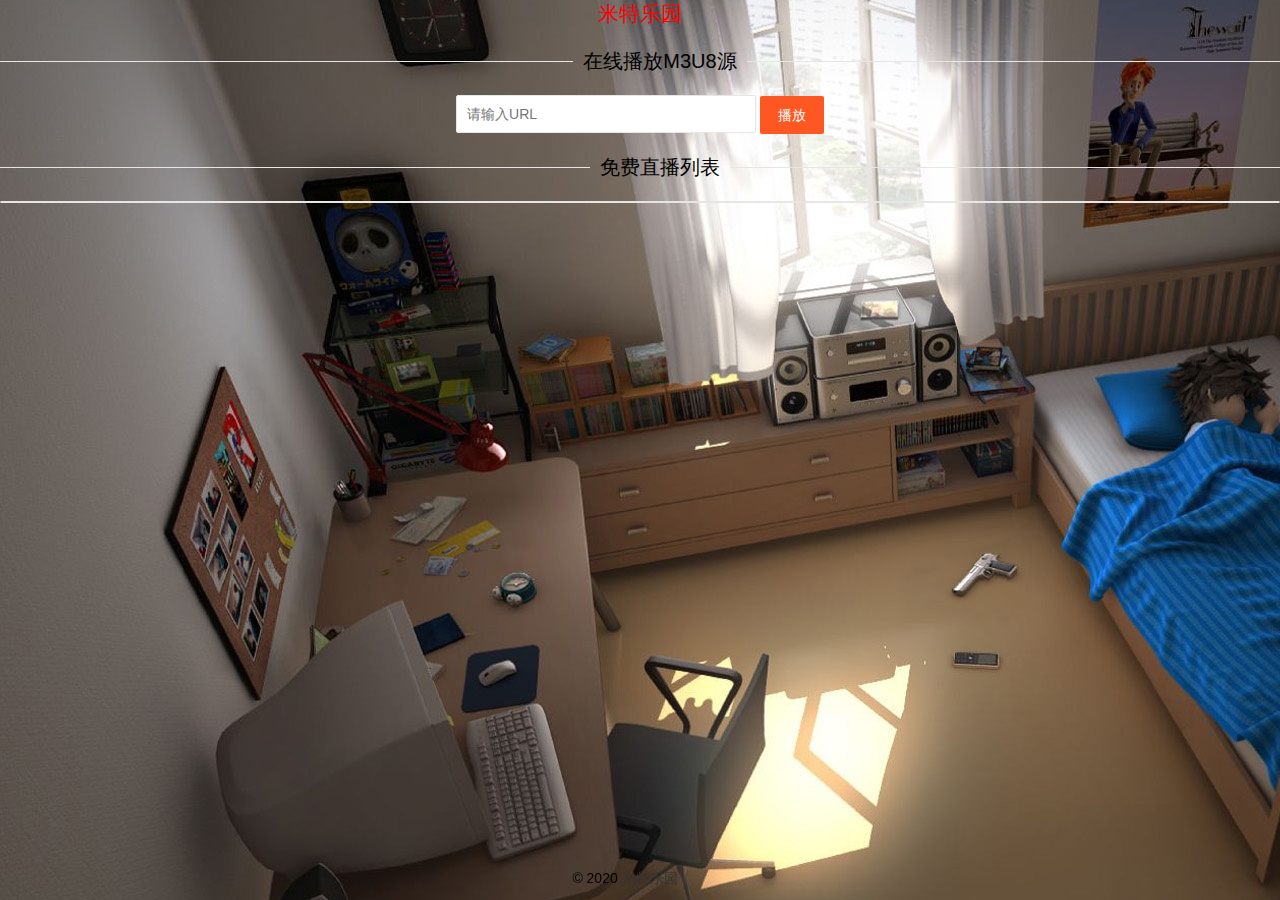
==== commit 28f1c1e9: "add  free live channels" ====
--- a/webapp/index.html
+++ b/webapp/index.html
@@ -5,76 +5,115 @@
     <meta charset="UTF-8">
     <title>米特在线</title>
     <meta name="viewport" content="width=device-width, initial-scale=1.0, user-scalable=no">
-	<link href="css/layer.css" rel="stylesheet" />
-	<link href="css/layui.css" rel="stylesheet" />
+    <link href="css/layer.css" rel="stylesheet"/>
+    <link href="css/layui.css" rel="stylesheet"/>
     <style type="text/css">
-        .myinput{
+        .myinput {
             display: inline;
-            width:30%;
+            width: 30%;
             max-width: 300px;
         }
-        .myinput:focus{
+
+        .myinput:focus {
             border: 1px solid red;
         }
-        .footer{
+
+        /* 宫格 */
+        .live-href {
+            margin-bottom: 5px;
+        }
+
+        .live-href li {
+            display: inline-block;
+            vertical-align: middle;
+            width: 120px;
+            line-height: 25px;
+            border: 1px solid #e2e2e2;
+            font-size: 14px;
+            text-align: center;
+            color: #22ef09;
+            transition: all .3s;
+            -webkit-transition: all .3s;
+            white-space:nowrap;
+            text-overflow:ellipsis;
+            -o-text-overflow:ellipsis;
+            overflow:hidden;
+            margin:1px;
+        }
+
+        .site-doc-anim li {
+            height: auto;
+        }
+
+        .live-href li .layui-icon {
+            display: inline-block;
+            font-size: 36px;
+        }
+
+        .live-href li .doc-icon-name,
+        .live-href li .doc-icon-code {
+            color: #c2c2c2;
+        }
+
+        .live-href li .doc-icon-fontclass {
+            height: 40px;
+            line-height: 20px;
+            padding: 0 5px;
+            font-size: 13px;
+            color: #333;
+        }
+
+        .live-href li:hover {
+            background-color: #f2f2f2;
+            color: #f00707;
+            cursor: pointer;
+        }
+        .layui-colla-title{
+            text-align: left;
+            color:#fff;
+            background: none !important;
+        }
+        .footer {
             position: fixed;
             right: 0;
             bottom: 0;
             height: 44px;
             line-height: 44px;
             padding: 0 15px;
-            1background-color: #eee;
-            width:100%;
+            1 background-color: #eee;
+            width: 100%;
         }
     </style>
     <script type="text/javascript" src="js/jquery.min.js"></script>
     <script type="text/javascript" src="js/layer.js"></script>
-
-
-	<script type="text/javascript">
-       $(function(){
-           $('#play').on('click', function(){
-               var url = $("#url").val();
-               if(url == ""){
-                   layer.msg("请输入内容")
-               }else{
-                   layer.open({
-                       type: 2,
-                       title: '在线播放',
-                       area: ['100%', '100%'],
-                       shade: 0.8,
-                       maxmin: false,
-                       closeBtn: 1,
-                       shadeClose: true,
-                       content: 'play.html?url=' + url
-                   });
-               }
-           });
-       })
-	function play(){
-		var url=document.getElementById('url').value;
-
-	}
-</script>
+    <script type="text/javascript" src="js/m3u8.js"></script>
 </head>
 <body class="alarm-bg">
-   <h2 style="color:red;">米特乐园</h2>
-   <fieldset class="layui-elem-field layui-field-title" style="margin-top: 20px;">
-       <legend>在线播放M3U8源</legend>
-   </fieldset>
-   <input type="text" name="url" id="url" placeholder="请输入URL" autocomplete="off" class="layui-input myinput"  >
-   <button class="layui-btn layui-btn-danger" id="play" >播放</button>
-   <div class="footer">
-       <div class="layui-main">
-           <p>© 2020 <a href="/">米特乐园</a> </p>
-           <p>
-               学习乐园
-           </p>
-           <div class="site-union">
+<h2 style="color:red;">米特乐园</h2>
+<fieldset class="layui-elem-field layui-field-title" style="margin-top: 20px;">
+    <legend>在线播放M3U8源</legend>
+</fieldset>
+<input type="text" name="url" id="url" placeholder="请输入URL" autocomplete="off" class="layui-input myinput">
+<button class="layui-btn layui-btn-danger" id="play">播放</button>
+<fieldset class="layui-elem-field layui-field-title" style="margin-top: 20px;">
+    <legend>免费直播列表</legend>
+</fieldset>
 
-           </div>
-       </div>
-   </div>
+<div class="layui-collapse" id="channels">
+
+</div>
+
+<div class="footer">
+    <div class="layui-main">
+        <p>© 2020 <a href="/">米特乐园</a></p>
+        <p>
+            学习乐园
+        </p>
+        <div class="site-union">
+
+        </div>
+    </div>
+</div>
 </body>
 
 </html>